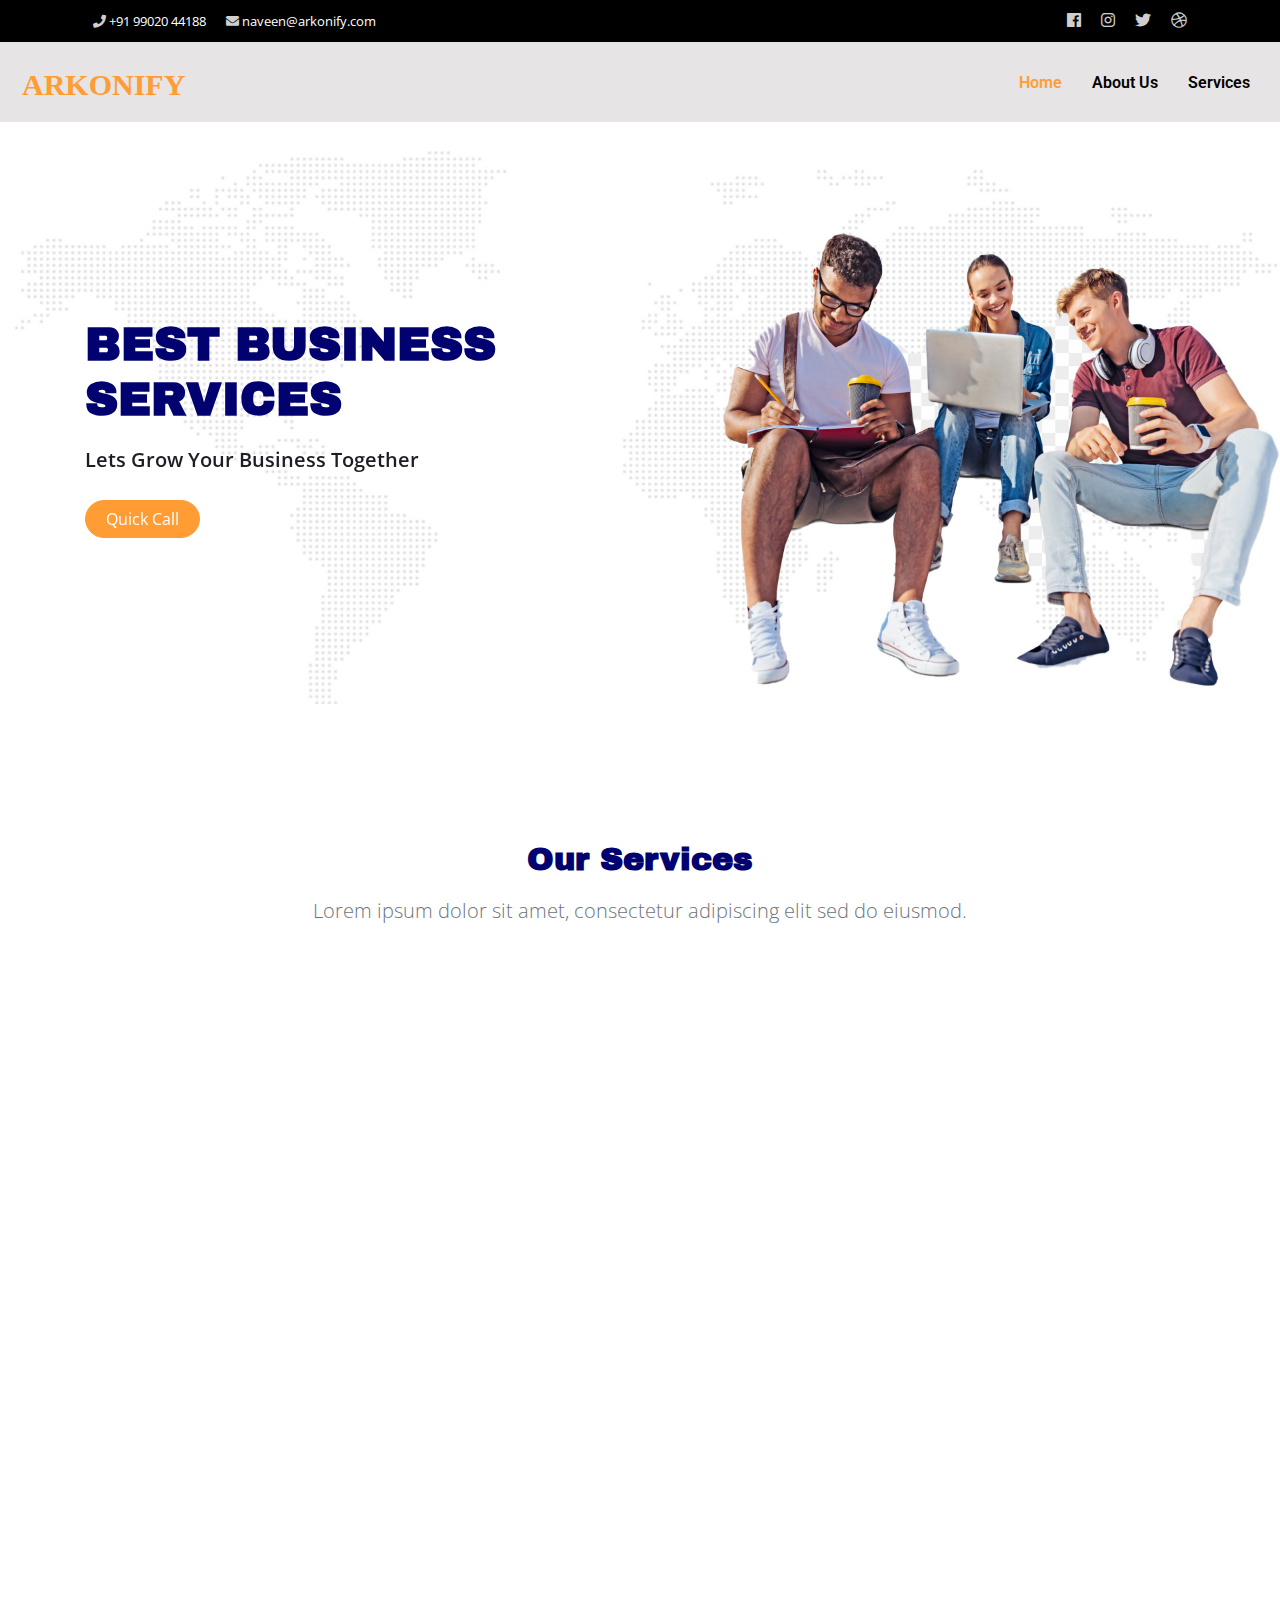
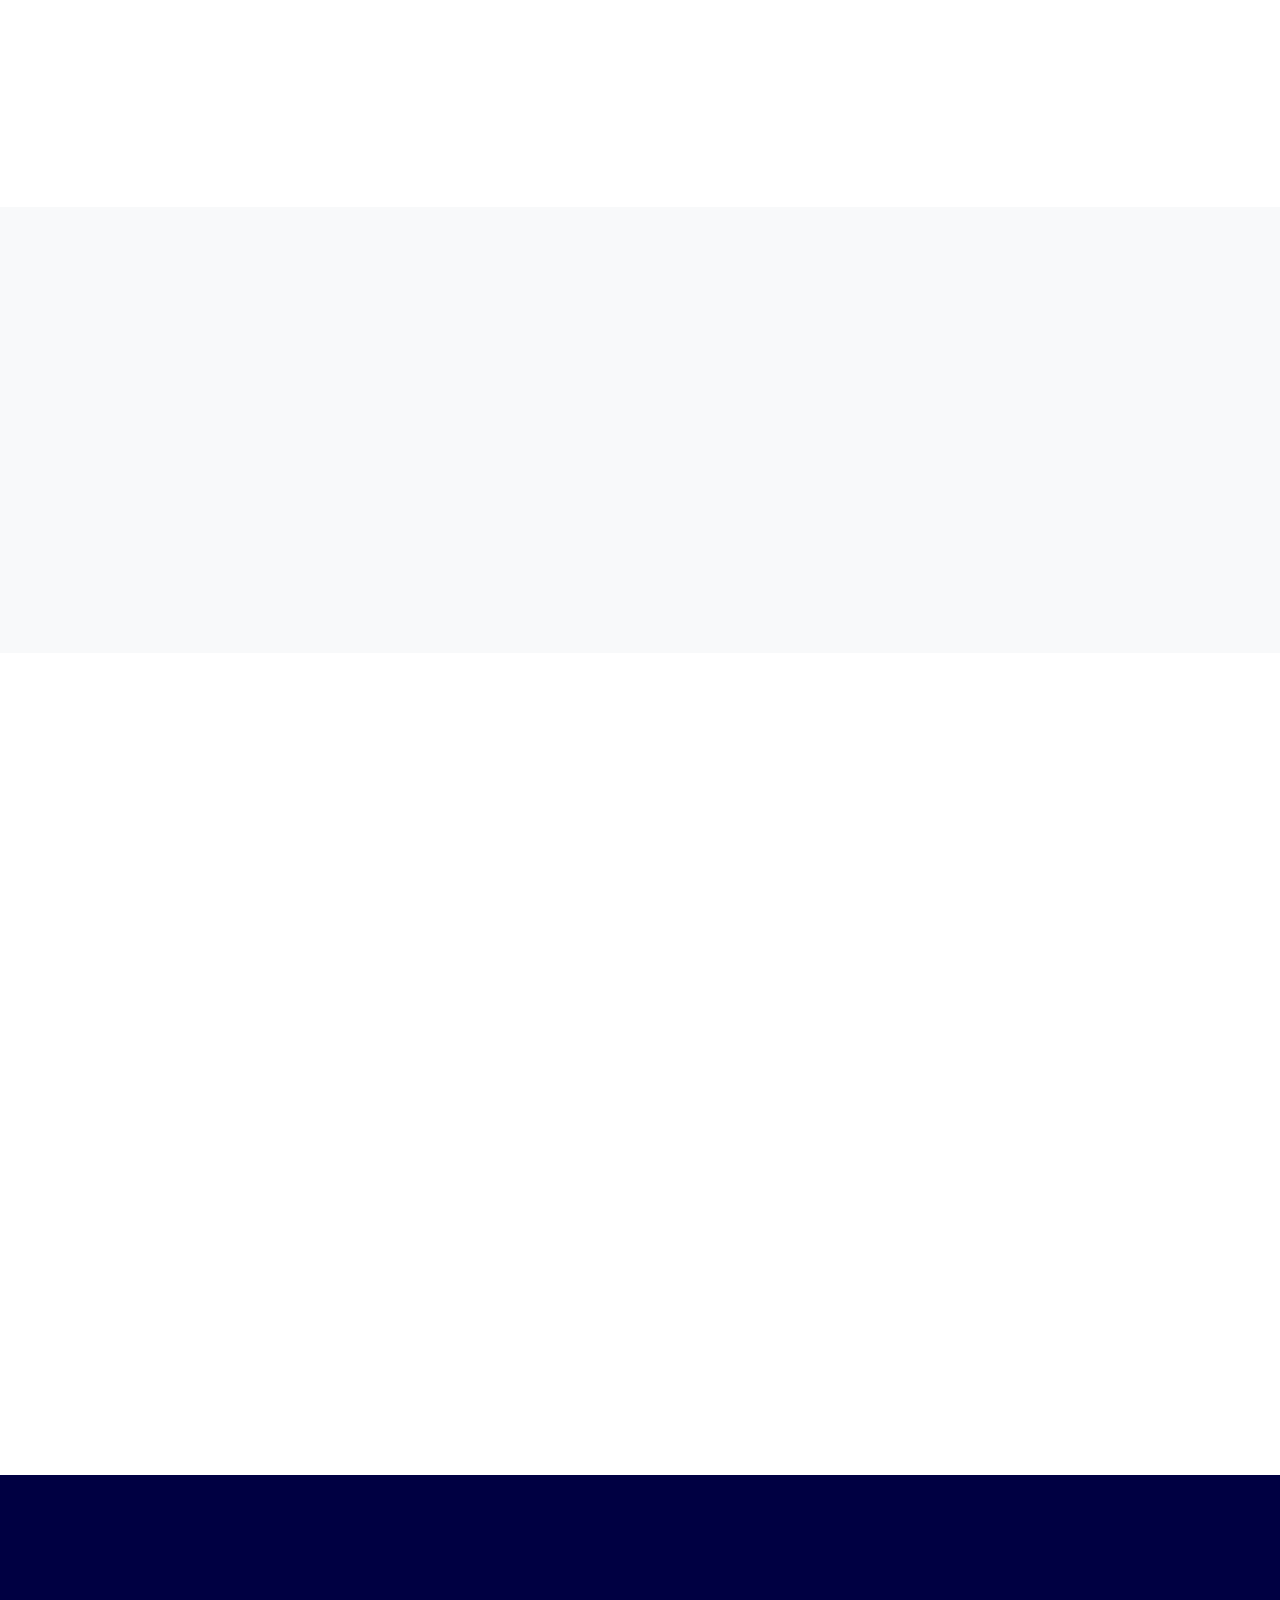
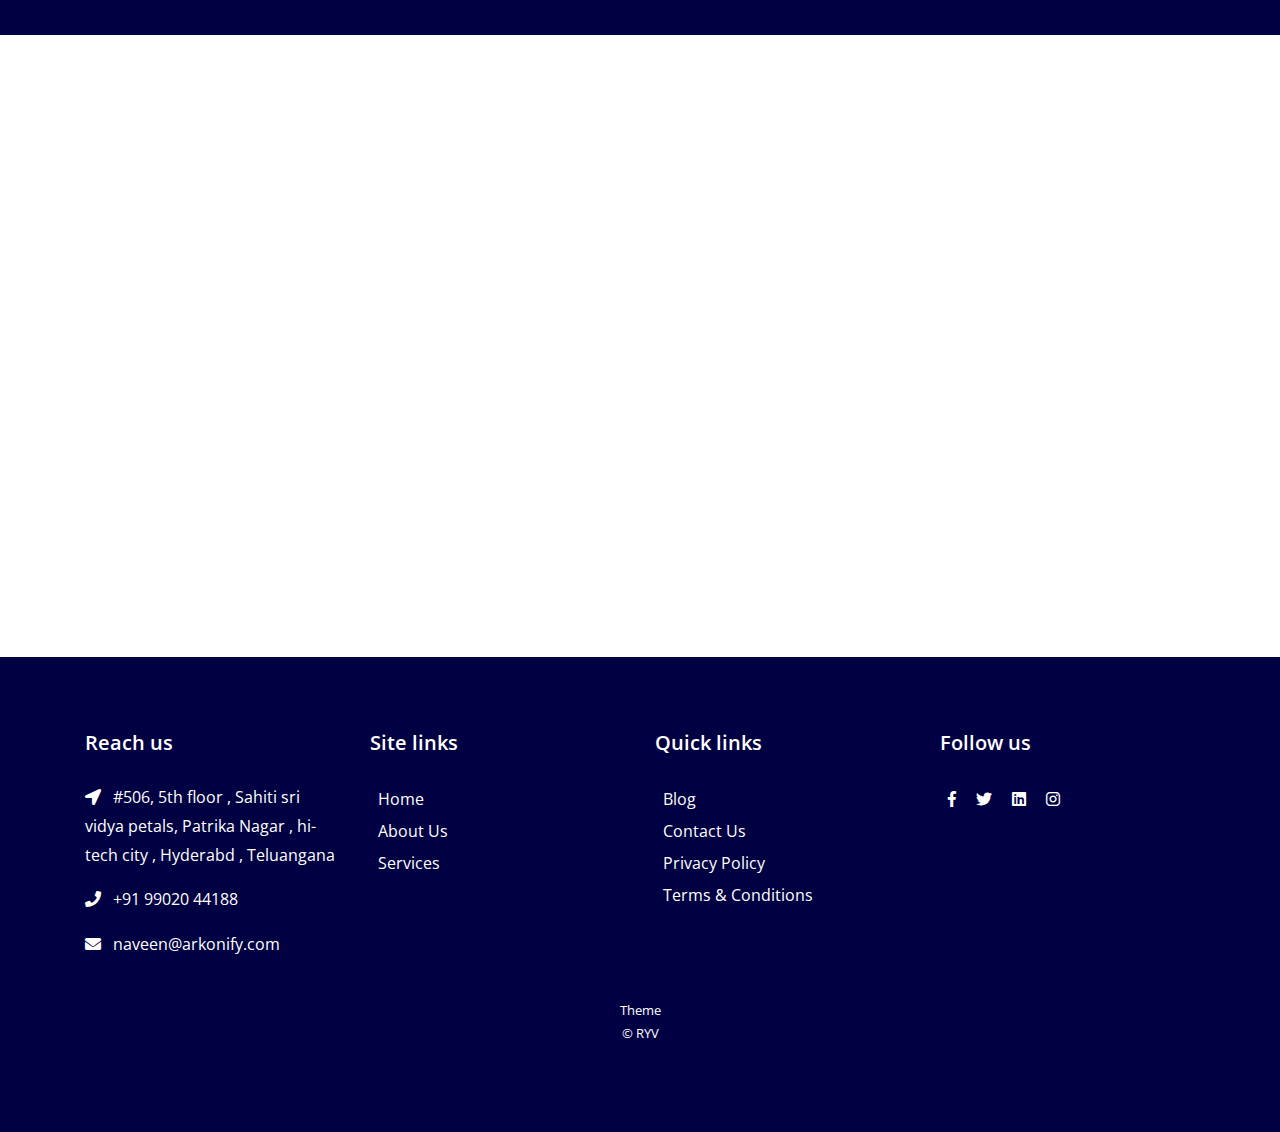
==== index.html @ dc8c07f8 "first-check-DNS" ====
<!DOCTYPE html>
<html lang="en" class="no-js"> 
  <head>
    <title>Arkonify</title>

    <!-- Meta -->
    <meta charset="utf-8"/>
    <meta name="viewport" content="width=device-width, initial-scale=1, shrink-to-fit=no">
    <meta http-equiv="x-ua-compatible" content="ie=edge">

    <!-- Favicon -->
    <link rel="shortcut icon" href="favicon.ico" type="image/x-icon"> 

    <!-- Styles -->
    <link rel="stylesheet" type="text/css" href="assets/vendors/bootstrap/css/bootstrap.min.css"> 
    <link rel="stylesheet" type="text/css" href="assets/vendors/font-awesome/css/fontawesome-all.min.css">
    <link rel="stylesheet" type="text/css" href="assets/vendors/slick-carousel/slick.css"> 
	<link href="assets/vendors/ace-responsive-menu/ace-responsive-menu.css" rel="stylesheet" type="text/css" />
	<link href="assets/vendors/aos/aos.css" rel="stylesheet">
	<link rel="stylesheet" type="text/css" href="assets/css/theme.css">
    <link rel="stylesheet" type="text/css" href="assets/css/styles.css">
	
  </head>  
  <body>
  <div class="hidden-xs hidden-sm nav-top bg-primary py-2">
        <div class="container">
          <div class="row">
            <div class="col-sm-6">
              <div class="nav-top-contact">
                <!-- Social links -->
                <ul class="list-inline text-center text-md-left mb-0">
                  <li class="list-inline-item mx-2" ><i class="fa fa-phone"></i> +91 99020 44188</li>
                  <li class="list-inline-item mx-2" ><i class="fa fa-envelope" aria-hidden="true"></i> naveen@arkonify.com</li>
                </ul>
              </div>
            </div>
            <div class="col-sm-6 text-right">
                 <ul class="list-inline text-center text-md-right mb-0">
				  <li class="list-inline-item mx-2" data-toggle="tooltip" data-placement="top" title="Facebook">
					<a target="_blank" href="https://www.facebook.com/webthemez">
					  <i class="fab fa-facebook"></i>
					</a>
				  </li>
				  <li class="list-inline-item mx-2" data-toggle="tooltip" data-placement="top" title="Instagram">
					<a target="_blank" href="https://www.instagram.com">
					  <i class="fab fa-instagram"></i>
					</a>
				  </li>
				  <li class="list-inline-item mx-2" data-toggle="tooltip" data-placement="top" title="Twitter">
					<a target="_blank" href="https://twitter.com">
					  <i class="fab fa-twitter"></i>
					</a>
				  </li>
				  <li class="list-inline-item mx-2" data-toggle="tooltip" data-placement="top" title="Dribbble">
					<a target="_blank" href="https://dribbble.com">
					  <i class="fab fa-dribbble"></i>
					</a>
				  </li>
				</ul>
            </div>
          </div>
        </div>
      </div>
    <!-- Header -->
    <header class="main-header"> 
	<div class="container-fluid">
			<div class="logo">
					<a href="index.html">
						 <h2><span>ARKONIFY</span></h2>
					  </a>
				</div> 
			 <!-- Navbar --> 
				<nav class="mainNav ">
				<!-- Menu Toggle btn-->
				<div class="menu-toggle">
					<h3>Menu</h3>
					<button type="button" id="menu-btn">
						<span class="icon-bar"></span>
						<span class="icon-bar"></span>
						<span class="icon-bar"></span>
					</button>
				</div>
				<!-- Responsive Menu Structure-->
				<!--Note: declare the Menu style in the data-menu-style="horizontal" (options: horizontal, vertical, accordion) -->
				<ul id="respMenu" class="ace-responsive-menu" data-menu-style="horizontal" style="text-align: right">
					 <li>
						<a href="index.html" class="active"> 
							<span class="title ">Home</span>
						</a>
					</li>
					 <li>
						<a href="about.html"> 
							<span class="title">About Us</span>
						</a>
					</li>
					 <li>
						<a href="services.html"> 
							<span class="title">Services</span>
						</a>
					</li>
					
						
				</ul>
				</nav>   
				</div>
    </header>
      <!-- End Navbar --> 
		<section class="wt-section hero-large position-relative overflow-hidden mt-md-2"> 
				<div class="hero-img bg-overlay" data-overlay="0" style="background-image: url(assets/img/intro/Untitled-1.jpg);" data-aos="fade-right" data-aos-easing="linear" data-aos-delay="50"></div>
				<div class="container">
				<div class="row align-items-center my-5">
					<div class="col-md-6 py-5" data-aos="fade-left" data-aos-easing="linear" data-aos-delay="100">
						<!-- heading -->
						<h1 class="text-uppercase mb-3 display-4 font-weight-bolder">
							Best Business Services
						</h1>
						<p class="mb-4 h5">Lets Grow Your Business Together</p> 
						<div class=" mb-0">
							<a href="#" class="btn btn-pill btn-primary mr-3 mb-md-0 mb-3">
								Quick Call
							</a>
						</div>
					</div> 
				</div>
			</div>
		</section>  
    <!-- End Header -->


    <main role="main"> 
	 <section class="wt-section">
        <div class="container">
		<div class="row justify-content-md-center text-center pb-lg-4 mb-lg-5 mb-4">
          <div class="col-md-8 text-center w-md-50 mx-auto mb-0 ">
            <h2 class="mb-md-2">Our Services</h2>
            <p class="lead text-muted">Lorem ipsum dolor sit amet, consectetur adipiscing elit sed do eiusmod.

</p>
          </div>
		</div> 
          <div class="row">  
			<div class="col-md-4">
                <div class="bg-white p-4 mb-4 text-center border rounded-md py-5" data-aos="fade-up" data-aos-easing="linear" data-aos-delay="50">
						<div class="mb-4"><img src="assets/img/services/1.svg" width="80px" alt=""/></div> 
                        <h5 class="mb-2">Consulting</h5>
                        <p class="text-muted">High quality, cost-effective solutions in technology and business consulting</p>
                        <a href="#" class="btn btn-pill btn-primary mt-4">Read More</a> 
                </div>
            </div>
					<div class="col-md-4">
                <div class="bg-white p-4 mb-4 text-center border rounded-md py-5" data-aos="fade-up" data-aos-easing="linear" data-aos-delay="150">
                      <div class="mb-4"><img src="assets/img/services/2.svg" width="80px" alt=""/></div> 
                        <h5 class="mb-2">Recruitment</h5>
                        <p class="text-muted">From small businesses to fortune 500 companies, we help to recruit professionals for direct hire, temporary, and interim positions at all levels in the manufacturing operations and supply chain.</p>
                        <a href="#" class="btn btn-pill btn-primary mt-4">Read More</a> 
                </div>
            </div>
			
			<div class="col-md-4">
                <div class="bg-white p-4 mb-4 text-center border rounded-md py-5" data-aos="fade-up" data-aos-easing="linear" data-aos-delay="200">
						<div class="mb-4"><img src="assets/img/services/3.svg" width="80px" alt=""/></div> 
                        <h5 class="mb-2">Technology</h5>
                        <p class="text-muted">To stay competitive, businesses are taking advantage of smart tools and advanced technologies to gather and evaluate data at an unprecedented rate.   From artificial intelligence (AI) initiatives grounded in machine learning to networks built around all possible “smart” devices (essentially the Internet of Things or IoT).   These solutions allow companies to run more efficiently and rapidly improve its products and services.  </p>
                        <a href="#" class="btn btn-pill btn-primary mt-4">Read More</a> 
                </div>
            </div>
          </div>  
        </div>
      </section>
	  
	<section class="wt-section bg-light">
    <div class="container">
        <div class="row justify-content-md-center text-center">
            <div class="col-md-8" data-aos="fade-up" data-aos-easing="linear" data-aos-delay="50">
                <h1 class="mb-md-4">IT Solutions for Industries</h1>
                <p class="lead text-muted">With over 4000+ Team Members globally working globally, Arkonify supports clients across a wide range of industries and business functional areas.</p>

                <div class="mt-md-5">
                    <a href="#" class="btn btn-primary btn-pill">Read More</a>
                </div>
            </div>
        </div>
    </div>
</section>
<section class="wt-section">
    <div class="container"> 
        <div class="row justify-content-md-center align-items-center text-center mb-lg-5 mb-4 pb-lg-5" data-aos="fade-left" data-aos-easing="linear" data-aos-delay="50">
            <div class="col-md-6 px-md-5"> 
				<i class="fab fa-connectdevelop display-4 text-primary mb-4"></i> 
                <h2 class="mb-md-4 mt-3">We are Top Consulting Firm in the World</h2>
                <p class="text-muted">Arkonify Services has established resources and delivery systems to meet the unique challenges of the clients we support.  We offer consultant resources for business and technology project support throughout India.  Our objective is to meet and exceed our client’s project timelines and resource requirements while maintaining the highest quality standards.In addition with recruitment</p>
                <div class="mb-md-5 mb-4">
                    <a href="#" class="btn btn-primary btn-pill">Read More</a>
                </div>
            </div>
            <div class="col-md-6">
                <img class="rounded mw-100" src="assets/img/intro/team.jpg" alt="">
            </div>
        </div> 
        
    </div>
</section>
<div class="card bg-primary border-0 rounded-0 p-5">
    <div class="container">
      <div class="row justify-content-between align-items-center text-center text-md-left" data-aos="fade-in" data-aos-easing="linear" data-aos-delay="50">
                    <div class="col-md-8">
                        <h5 class="mb-1">The best business consultancy and recruitment services in India</h5>
                        <p class="mb-0">Contact us for recruitment and consultancy</p>
                    </div>
                    <div class="col-md-4 text-lg-right mt-md-0 mt-3">
                        <a href="#" class="btn btn btn-outline-light btn-pill">Request Quote</a>
                    </div>
                </div> 
    </div>
</div> 
  <div class="wt-section pb-lg-16">
    <div class="container">
        <div class="row justify-content-between align-items-center" data-aos="fade-right" data-aos-easing="linear" data-aos-delay="50">
            <div class="col-md-5"> 
                <h2 class="mb-4">One Ambition. Finding The Right Fit.</h2>
                <p class="text-muted">When it comes to IT staffing and recruitment, we truly understand what makes a CV tick. But we are not the only who will tell you we know our work. Here’s a few of our clients who are happy with our services.</p>
            </div>
            <div class="col-md-6">
                <img src="assets/img/intro/img-woman-1.jpg" class="w-100" alt="">
            </div>
        </div>
    </div>
</div> 
 
    <!-- <section class="wt-section bg-light">
        <div class="container">
          <header class="text-center w-md-50 mx-auto mb-5">
            <h2 class="h1 mb-0">Our Clients</h2>
          </header>

          <div class="js-clients wt-clients mb-4" data-aos="fade-up" data-aos-easing="linear" data-aos-delay="50">
            <div>
              <img class="wt-clients__image" src="assets/img/clients/img1.png" alt="Image Description">
            </div> 
			<div>
              <img class="wt-clients__image" src="assets/img/clients/img4.png" alt="Image Description">
            </div>
            <div>
              <img class="wt-clients__image" src="assets/img/clients/img2.png" alt="Image Description">
            </div>
            <div>
              <img class="wt-clients__image" src="assets/img/clients/img3.png" alt="Image Description">
            </div>
            <div>
              <img class="wt-clients__image" src="assets/img/clients/img7.png" alt="Image Description">
            </div>           
            <div>
              <img class="wt-clients__image" src="assets/img/clients/img5.png" alt="Image Description">
            </div>
            <div>
              <img class="wt-clients__image" src="assets/img/clients/img6.png" alt="Image Description">
            </div>
            <div>
              <img class="wt-clients__image" src="assets/img/clients/img8.png" alt="Image Description">
            </div>
          </div>
        </div>
      </section> -->
    </main>

    <!-- Footer --> 
<footer class="wt-section bg-dark main-footer">
<div class="container">
<div class="row">
<div class=" col-sm-4 col-md col-sm-9 col-12 col mb-6">
<h5 class="mb-4">Reach us</h5>
 
<p><i class="fa fa-location-arrow mr-2"></i> #506, 5th floor , Sahiti sri vidya petals, Patrika Nagar , hi-tech city , Hyderabd , Teluangana </p>
<p><i class="fa fa-phone mr-2"></i>  +91 99020 44188  </p>
<p><i class="fa fa fa-envelope mr-2"></i> naveen@arkonify.com  </p>


</div>


<div class="col-sm-4 col-md  col-6 col mb-4 ">
<h5 class="mb-4">Site links</h5>

<ul class="list-inline">
<li class="list-block-item mx-2"><a href="#">Home</a></li>
<li class="list-block-item mx-2"><a href="#">About Us</a></li>
<li class="list-block-item mx-2"><a href="#">Services</a></li>

</ul>

</div>


<div class="col-sm-4 col-md  col-6 col mb-4">
<h5 class="mb-4">Quick links</h5>

<ul class="list-inline">
<li class="list-block-item mx-2"><a href="#">Blog</a></li>
<li class="list-block-item mx-2"><a href="#">Contact Us</a></li>
<li class="list-block-item mx-2"><a href="#">Privacy Policy</a></li>
<li class="list-block-item mx-2"><a href="#">Terms & Conditions</a></li>
</ul>

</div>


<div class="col-sm-4 col-md  col-12 col mb-4">
<h5 class="mb-4">Follow us</h5>
<ul class="social_footer_ul list-inline text-left mb-0">
<li class="list-inline-item mx-2"><a href="#"><i class="fab fa-facebook-f"></i></a></li>
<li class="list-inline-item mx-2"><a href="#"><i class="fab fa-twitter"></i></a></li>
<li class="list-inline-item mx-2"><a href="#"><i class="fab fa-linkedin"></i></a></li>
<li class="list-inline-item mx-2"><a href="#"><i class="fab fa-instagram"></i></a></li>
</ul>
</div>
</div>
<div class="row">
<div class="col-md-12 pt-4"> 

<p class="text-center copyrights"><a class="text-white" href="https://yadhuvarshini.wordpress.com"> Theme</a>  <br>© RYV</p>
</div>
</div> 
</div> 
</footer>
    <!-- End Footer --> 
	
    <!-- JS Script Files -->
    <!-- Global Vendor -->
    <script src="assets/vendors/jquery.min.js"></script>
    <script src="assets/vendors/jquery.migrate.min.js"></script>
    <script src="assets/vendors/popper.min.js"></script>
    <script src="assets/vendors/bootstrap/js/bootstrap.min.js"></script>
	<script src="assets/vendors/aos/aos.js"></script>

    <!-- Components Vendor  --> 
    <script src="assets/vendors/slick-carousel/slick.min.js"></script>
	   <script src="assets/vendors/ace-responsive-menu/ace-responsive-menu.js"></script>

    <!--Plugin Initialize-->
    <script src="assets/js/global.js"></script> 
    <script src="assets/vendors/carousel.js"></script>
	
    <!-- END JAVASCRIPTS -->
  </body> 
</html>
---- assets/vendors/ace-responsive-menu/ace-responsive-menu.css ----
/* 
Ace Responsive Menu Plugin
Version: 1.0
Author: Samson Onna
E-mail: samson3d@gmail.com
----------------------------------------*/
/* Import Fonts
----------------------------------------*/
@import url(http://fonts.googleapis.com/css?family=Roboto);

/* Ace Responsive Menu
----------------------------------------*/
a {
    text-shadow: none;
    color: #0d638f;
}
ul {
    margin: 0px;
    padding: 0px;
}
.ace-responsive-menu {
    list-style: none;
    margin: 0;
    padding: 0;
    background: #333;
    float:left;
    width:100%;
    font-family: 'Roboto', sans-serif;
    /* border-bottom: 3px solid #FD5025; */
}
.ace-responsive-menu li{
    list-style: none;
}
.ace-responsive-menu li ul {
    display:none;
}
.ace-responsive-menu > li {
    display: block;
    margin: 0;
    padding: 0;
    border: 0px;
    float: left;
}
.ace-responsive-menu li a {
        color:#c0c0c0;
}
.ace-responsive-menu > li > a {
    display: block;
    position: relative;
    margin: 0;
    border: 0px;
    padding: 18px 20px 18px 12px;
    text-decoration: none;
    font-size: 15px;
    font-weight: 300;
    color: #c0c0c0;
}
.ace-responsive-menu li a i {
    padding-right: 5px;
    color: #FF5737;
}
.ace-responsive-menu > li > a i {
    font-size: 16px;
    text-shadow: none;
    color: #FF5737;
}
.ace-responsive-menu li ul.sub-menu li a i {
    padding-right: 10px;
}
.ace-responsive-menu li.menu-active > a {
    background: #272727;
    color:#fff;
}
.ace-responsive-menu li .menu-active {
    position: relative;
}
.ace-responsive-menu > li > a > .arrow:before {  
    margin-left: 15px;
    display: inline;
    font-size: 16px;
    font-family: FontAwesome;
    height: auto;
    content: " \276F";
    font-weight: 300;
    text-shadow: none;
    width: 10px;
    display: inline-block;
	transform: rotate(90deg);
}
.ace-responsive-menu li ul.sub-menu li > a > .arrow:before {
    content: "\f105" !important;
}
.ace-responsive-menu > li > ul.sub-menu {
    display: none;
    list-style: none;
    clear: both;
    margin: 0;
    position: absolute;
    z-index: 999;
}
.ace-responsive-menu li ul.sub-menu {
    background: #333;
}
.ace-responsive-menu li ul.sub-menu > li {
    width: 185px;
}
.ace-responsive-menu li ul.sub-menu li a {
    display: block;
    margin: 0px 0px;
    padding: 12px 20px 12px 15px;
    text-decoration: none;
    font-size: 13px;
    font-weight: normal;
    background: none;
}
.ace-responsive-menu > li > ul.sub-menu > li {
    position: relative;
}
.ace-responsive-menu > li > ul.sub-menu > li ul.sub-menu {
    position: absolute;
    left: 185px;
    top: 0px;
    display: none;
    list-style: none;
}
.ace-responsive-menu > li > ul.sub-menu > li ul.sub-menu > li ul.sub-menu {
    position: absolute;
    left: 185px;
    top: 0px;
    display: none;
    list-style: none;
}
.ace-responsive-menu > li > ul.sub-menu li > a > .arrow:before {
    float: right;
    margin-top: 1px;
    margin-right: 0px;
    display: inline;
    font-size: 16px;
    font-family: FontAwesome;
    height: auto;
    content: "\f104";
    font-weight: 300;
    text-shadow: none;
}

/* Menu Toggle Btn
----------------------------------------*/
.menu-toggle {
    display: none;
    float: left;
    width: 100%;
    background: #333;
}
.menu-toggle h3 {
    float: left;
    color: #FFF;
    padding: 0px 10px;
    font-weight: 600;
    font-size: 16px;
}
.menu-toggle .icon-bar {
    display: block !important;
    width: 18px;
    height: 2px;
    background-color: #F5F5F5 !important;
    -webkit-border-radius: 1px;
    -moz-border-radius: 1px;
    border-radius: 1px;
    -webkit-box-shadow: 0 1px 0 rgba(0, 0, 0, 0.25);
    -moz-box-shadow: 0 1px 0 rgba(0, 0, 0, 0.25);
    box-shadow: 0 1px 0 rgba(0, 0, 0, 0.25);
    margin: 3px;
}
.menu-toggle .icon-bar:hover {
    background-color: #F5F5F5 !important;
}
.menu-toggle #menu-btn {
    float: right;
    background: #202020;
    border: 1px solid #0C0C0C;
    padding: 8px;
    border-radius: 5px;
    cursor: pointer;
    margin: 10px;
}
.hide-menu {
    display: none;
}


/* Accordion Menu Styles
----------------------------------------*/

ul[data-menu-style="accordion"] {
    width: 250px;
}
ul[data-menu-style="accordion"] > li {    
    display: block;
    margin: 0;
    padding: 0;
    border: 0px;
    float: none !important;
}
ul[data-menu-style="accordion"] > li:first-child {
    border-top: 2px solid #FD5025;
}
ul[data-menu-style="accordion"] li ul.sub-menu > li {
    width: 100%;
}
ul[data-menu-style="accordion"] > li > a > .arrow:before {
    float: right;
    content: "\f105";
}
ul[data-menu-style="accordion"] li.menu-active > a > .arrow:before {
    content: "\f107" !important;
}
ul[data-menu-style="accordion"] > li > ul.sub-menu {
    position: static;
}
ul[data-menu-style="accordion"] > li > a i {
    padding-right: 10px;
    color: #FF5737;
}
ul[data-menu-style="accordion"] > li > ul.sub-menu > li ul.sub-menu {
    position: static;
}
ul[data-menu-style="accordion"] > li > ul.sub-menu > li ul.sub-menu > li ul.sub-menu {
    position: static;
}
ul[data-menu-style="accordion"] > li {
    border-bottom: 1px solid #242424;
}
ul[data-menu-style="accordion"] li a:hover {
    background: #272727 !important;
}
ul[data-menu-style="accordion"] ul.sub-menu li.menu-active > a > .arrow:before {
    content: "\f107" !important;
}

/* Vertical Menu Styles
----------------------------------------*/

ul[data-menu-style="vertical"] {
    width: 200px;
}
ul[data-menu-style="vertical"] > li {
    float: none;
}
ul[data-menu-style="vertical"] > li:first-child {
    border-top: 2px solid #FD5025;
}
ul[data-menu-style="vertical"] li ul.sub-menu > li {
    width: 100%;
}
ul[data-menu-style="vertical"] > li > a > .arrow:before {
    float: right;
    content: "\f105";
}
ul[data-menu-style="vertical"] > li.menu-active {
position:relative;
}
ul[data-menu-style="vertical"] > li > ul.sub-menu {
    position: absolute;
    left:200px;
    top:0px;
    width:200px;
}
ul[data-menu-style="vertical"] > li > a i {
    padding-right: 10px;
    color: #FF5737;
}
ul[data-menu-style="vertical"]> li > ul.sub-menu > li ul.sub-menu {
    position: absolute;
    width:200px;
    left: 200px;
}
ul[data-menu-style="vertical"] > li > ul.sub-menu > li ul.sub-menu > li ul.sub-menu {
    position: absolute;
    width:200px;
    left: 200px;
}
ul[data-menu-style="vertical"] > li {
    border-bottom: 1px solid #242424;
}
ul[data-menu-style="vertical"] li a:hover {
    background: #272727 !important;
}

/* Responsive Menu Styles
----------------------------------------*/
/*Note: change the max-width asper your requirment and change the same in aceResponsiveMenu({resizeWidth: "768" }) function*/

@media screen and (max-width: 768px) {
    .demo {
		width:96%;
		padding:2%;
    }
    ul[data-menu-style="vertical"] , ul[data-menu-style="accordion"],
    ul[data-menu-style="vertical"] li ul.sub-menu {
        width: 100% !important;
    } 
    .ace-responsive-menu {
        float: left;
        width:100%;
    }
    .ace-responsive-menu > li {
        border-bottom: 1px solid #242424;
       float: none;
    }   
    .ace-responsive-menu li a:hover {
        background: #272727 !important;
    }
    .ace-responsive-menu > li:first-child {
        border-top: 2px solid #FD5025;
    }    
    .ace-responsive-menu > li > a i {
        padding-right: 10px;
        color: #FF5737;
    }
    .ace-responsive-menu > li > a > .arrow:before {
        float: right;
         content: " \276F";
		font-weight: 300;
		text-shadow: none;
		width: 10px;
		display: inline-block;
		transform: rotate(90deg);
    }
    li.menu-active > a > .arrow:before {
    content: " \276F";
    font-weight: 300;
    text-shadow: none;
    width: 10px;
    display: inline-block;
	transform: rotate(90deg);
    }
    .ace-responsive-menu li ul.sub-menu > li {
        width: 100%;
    }
    .ace-responsive-menu li ul.sub-menu li ul.sub-menu li a
        {
        padding-left: 30px;
    }  
    .ace-responsive-menu li ul.sub-menu li ul.sub-menu li ul.sub-menu li a 
       {
        padding-left: 50px;
    }  
    .ace-responsive-menu > li > ul.sub-menu {
        position: static;
    }
    .ace-responsive-menu > li > ul.sub-menu > li ul.sub-menu {
        position: static;
    }
    .ace-responsive-menu > li > ul.sub-menu > li ul.sub-menu > li ul.sub-menu {
        position: static;
    }
    .ace-responsive-menu li ul.sub-menu li.menu-active > a > .arrow:before {
          content: " \276F";
    font-weight: 300;
    text-shadow: none;
    width: 10px;
    display: inline-block;
	transform: rotate(90deg);
    }
}
---- assets/css/theme.css ----
@import url('https://fonts.googleapis.com/css?family=Open+Sans&display=swap');
@import url('https://fonts.googleapis.com/css?family=Arvo&display=swap'); 

h1, h2{ 
	font-family: 'Arvo', serif; 
	font-weight:bolder;
}

html {
  font-size: 1rem;
}

body {
  font-weight: 400;
  font-size: 1rem;
  font-family: "Open Sans", sans-serif;
  line-height: 1.6;
  color: #1b1e24;
  -webkit-font-smoothing: antialiased;
  -moz-osx-font-smoothing: grayscale;
  -moz-font-feature-settings: "liga", "kern";
  text-rendering: optimizelegibility;
}

a {
  color: #007bff;
}

a:hover {
  color: #007bff;
}

a:focus {
  outline: none;
}

p {
  line-height: 1.8;
}

figure {
  margin-bottom: 0;
}

hr {
  border-color: #e6e7e9;
}

[role=button] {
  cursor: pointer;
}

/*------------------------------------
  Headings
------------------------------------*/
.h1, .h2, .h3, .h4, .h5, .h6, .h7,
h1, h2, h3, h4, h5, h6 {
  line-height: 1.6;
  font-weight:600;
}

/*------------------------------------
  Highlight Color
------------------------------------*/
::-moz-selection {
  color: #fff;
  background-color: #007bff;
}

::selection {
  color: #fff;
  background-color: #007bff;
}

.bg-primary ::-moz-selection {
  color: #007bff;
  background-color: #fff;
}

.bg-primary ::selection {
  color: #007bff;
  background-color: #fff;
}
 
header.main-header {
    background: rgb(230, 228, 228);
    float: left;
    width: 100%;
    position:relative;
}

.logo{
	float:left;
	font-size: 30px;
    color: #222;
}
.mainNav{
	float:right;
	display:inline-block;
}
.mainNav ul{
	background:transparent;
	margin-bottom: -1px;
}
.mainNav ul li a{
	color: #000;
	display: block;
	font-size: 16px;
	padding: 31px 15px;
	text-transform: capitalize;
	font-weight: 600;
	line-height: normal;
}
.mainNav li a:hover, .mainNav li.menu-active > a {
    background: transparent;
    color: #ff9d34;
}
.mainNav li ul.sub-menu {
    background: #014073;
}
.mainNav li ul.sub-menu li a {
    display: block;
    margin: 0px 0px;
    padding: 14px 16px;
    text-decoration: none;
    font-size: 16px;
    font-weight: normal;
    background: none;
}
.menu-toggle{ 
	background: none;
	float:right;
	    margin: 15px 0;
			padding:0;
}
.menu-toggle h3{
	display:none !important;
	background: none;
}
.menu-toggle #menu-btn{

}
.mainNav ul li a ul li a {
    color: #333;
    display: block;
    font-size: 15px;
    padding: 13px 15px;
    text-transform: capitalize;
    font-weight: 600;
}
.main-footer{
	padding:70px 0 !important;
	background-color: #000042 !important;
	color: #fff;
}
.menu-toggle #menu-btn {
    float: right;
    background: transparent;
    border: 0;
    padding: 8px;
    border-radius: 5px;
    cursor: pointer;
    margin: 10px;
}
@media screen and (max-width: 768px){
.ace-responsive-menu > li:first-child {
    border-top: 0;
}
.mainNav ul li a{
    font-size: 14px;
    padding: 12px 24px;
}
.ace-responsive-menu {
    float: left;
    width: 100%;
    position: absolute;
    top: 83px;
    left: 0;
    right: 0;
    background: #014073 !important;
    z-index: 999;
}
.ace-responsive-menu > li {
    border-bottom: 0;
    float: none;
}
}
/*----------------------------------
  Alerts
------------------------------------*/
.alert_icon {
  font-size: 1.25rem;
}
.alert_close {
  padding: 0;
  line-height: 1.3;
  opacity: .7;
  background: none;
  border: none;
  cursor: pointer;
  font-size: 1.625rem;
  transition: all .3s;
}
.alert_close-light {
  color: #fff;
}
.alert_close-dark {
  color: #1b1e24;
}
.alert_close:hover {
  opacity: 1;
}
.alert_close:focus {
  outline: 0 none;
  box-shadow: none;
}

/*----------------------------------
  Background Arrow
------------------------------------*/
.wt-bg-arrow-wrapper {
  position: relative;
}

.wt-bg-arrow-bottom::before {
  position: absolute;
  content: "";
  left: 50%;
  margin-left: -20px;
  bottom: -25px;
  border-style: solid;
  border-width: 25px 20px 0 20px;
  border-color: #fff transparent transparent transparent;
  z-index: 3;
}
img.wt-block-image {
    -o-object-fit: cover;  
    object-fit: cover;
} 
.wt-block-image:not([class*=absolute]) {
    position: absolute;
}
.wt-block-image {
    z-index: 0;
    top: 0;
    left: 0;
    width: 100%;
    height: 100%;
	 position: absolute;
	     background-size: cover;
}
.bg-overlay, .hero-img {
    position: absolute;
    top: 0;
    right: 0;
    bottom: 0;
    left: 0;
}
.hero-img {
    background-repeat: no-repeat;
    background-position: 50%;
    background-size: cover;
}

.inner-page{
    background: #006bdf;
}
footer{
	color:#bdbdbd;
}
footer a{
	color:#8e8e8e;
}
.btn-outline-dark {
    color: #6f7173;
    border-color: #b8b8b8;
}
/*----------------------------------
  Avatars
------------------------------------*/
.wt-avatar {
  border: solid 3px #fff;
}

/*----------------------------------
  Border Radius
------------------------------------*/
.rounded-md {
  border-radius: .625rem;
}

/*----------------------------------
  Buttons
------------------------------------*/
.btn {
  cursor: pointer;
  transition: .2s ease;
}

.btn.focus,
.btn:focus .btn.active:focus, .btn:active:focus {
  outline: 0 none;
  box-shadow: none;
  border-color: transparent;
}

.btn-circle {
  border-radius: 100%;
  padding: 0;
  width: 2.625rem;
  height: 2.625rem;
  line-height: 2.625rem;
}

.btn-circle.btn-sm {
  width: 1.9375rem;
  height: 1.9375rem;
  line-height: 1.9375rem;
}

.btn-circle.btn-lg {
  width: 3.25rem;
  height: 3.25rem;
  line-height: 3.25rem;
}

.btn-pill {
  border-radius: 6.25rem;
  padding-left: 1.25rem;
  padding-right: 1.25rem;
}

.btn-pill.btn-sm {
  padding-left: 0.9375rem;
  padding-right: 0.9375rem;
}

.btn-pill.btn-lg {
  padding-left: 1.5625rem;
  padding-right: 1.5625rem;
}

.btn-link {
  color: #007bff;
}

.btn-link:hover {
  color: #007bff;
}

/*----------------------------------
  Carousell
------------------------------------*/
.carousel-control-size {
  font-size: 2rem;
}

/*----------------------------------
  Forms
------------------------------------*/
/* Form Lable States */
.is-valid .form-label-text {
  color: #0dd157;
}

.is-invalid .form-label-text {
  color: #fb4143;
}

.is-disabled .form-label-text {
  color: #8f95a0;
}

/* Form Pilled Shape */
.form--pill {
  border-radius: 6.25rem;
  padding-left: 1rem;
  padding-right: 1rem;
}

/* Forms Icon */
.form-icon-wrapper {
  position: relative;
  display: block;
}

.form-icon-input-left {
  padding-left: 2.1875rem;
}

.form-icon-input-right {
  padding-right: 2.1875rem;
}

.form-icon {
  position: absolute;
  height: 100%;
  width: 2.5rem;
}

.form-icon--left {
  left: 0;
}

.form-icon--right {
  right: 0;
}

.form-icon__item {
  position: absolute;
  top: 50%;
  left: 50%;
  color: #8f95a0;
  transform: translate(-50%, -50%);
}

/* Form Toggles */
.form-toggle {
  position: relative;
  cursor: pointer;
}

.form-toggle__item {
  display: block;
  padding-left: 1px;
  padding-right: 1px;
  cursor: pointer;
  width: 43px;
  height: 22px;
  font-style: normal;
  font-weight: 700;
  font-size: 9px;
  color: #d5d7dc;
  border: solid 1px #d5d7dc;
  border-radius: 6.25rem;
}

.form-toggle__item i::before, .form-toggle__item i::after {
  content: "";
  display: block;
  position: absolute;
}

.form-toggle__item i::before {
  content: attr(data-uncheck-icon);
  top: 0;
  left: 0;
  width: 100%;
  line-height: 18px;
  text-align: right;
  padding: 2px 7px;
}

.form-toggle__item i::after {
  left: 4px;
  width: 16px;
  height: 16px;
  background-color: #d5d7dc;
  border-radius: 50%;
  transform: translateY(-50%);
  transition: left .2s ease;
}

.form-toggle input[type="checkbox"],
.form-toggle input[type="radio"] {
  position: absolute;
  z-index: -1;
  opacity: 0;
}

.form-toggle input[type="checkbox"]:checked + .form-toggle__item,
.form-toggle input[type="checkbox"]:checked + * .form-toggle__item,
.form-toggle input[type="radio"]:checked + .form-toggle__item,
.form-toggle input[type="radio"]:checked + * .form-toggle__item {
  color: #fff;
  background-color: #007bff;
  border-color: #007bff;
  transition: all .3s ease;
}

.form-toggle input[type="checkbox"]:checked + .form-toggle__item i:before,
.form-toggle input[type="checkbox"]:checked + * .form-toggle__item i:before,
.form-toggle input[type="radio"]:checked + .form-toggle__item i:before,
.form-toggle input[type="radio"]:checked + * .form-toggle__item i:before {
  content: attr(data-check-icon);
  text-align: left;
}

.form-toggle input[type="checkbox"]:checked + .form-toggle__item i::after,
.form-toggle input[type="checkbox"]:checked + * .form-toggle__item i::after,
.form-toggle input[type="radio"]:checked + .form-toggle__item i::after,
.form-toggle input[type="radio"]:checked + * .form-toggle__item i::after {
  left: calc(100% - 19px);
  background-color: #fff;
}

.is-valid .form-toggle__item {
  color: #0dd157;
  border: solid 1px #0dd157;
}

.is-valid .form-toggle__item i::after {
  background-color: #0dd157;
}

.is-valid .form-toggle input[type="checkbox"]:checked + .form-toggle__item,
.is-valid .form-toggle input[type="checkbox"]:checked + * .form-toggle__item,
.is-valid .form-toggle input[type="radio"]:checked + .form-toggle__item,
.is-valid .form-toggle input[type="radio"]:checked + * .form-toggle__item {
  background-color: #0dd157;
  border-color: #0dd157;
}

.is-invalid .form-toggle__item {
  color: #fb4143;
  border: solid 1px #fb4143;
}

.is-invalid .form-toggle__item i::after {
  background-color: #fb4143;
}

.is-invalid .form-toggle input[type="checkbox"]:checked + .form-toggle__item,
.is-invalid .form-toggle input[type="checkbox"]:checked + * .form-toggle__item,
.is-invalid .form-toggle input[type="radio"]:checked + .form-toggle__item,
.is-invalid .form-toggle input[type="radio"]:checked + * .form-toggle__item {
  background-color: #fb4143;
  border-color: #fb4143;
}

.is-disabled .form-toggle__item {
  color: #e6e7e9;
  border: solid 1px #e6e7e9;
}

.is-disabled .form-toggle__item i::after {
  background-color: #e6e7e9;
}

.is-disabled .form-toggle input[type="checkbox"]:checked + .form-toggle__item,
.is-disabled .form-toggle input[type="checkbox"]:checked + * .form-toggle__item,
.is-disabled .form-toggle input[type="radio"]:checked + .form-toggle__item,
.is-disabled .form-toggle input[type="radio"]:checked + * .form-toggle__item {
  background-color: #e6e7e9;
  border-color: #e6e7e9;
}

/* Bootstrap's Custom Controls */
.custom-control-input.is-valid:checked ~ .custom-control-label::before {
  background-color: #0dd157;
}

.custom-control-input.is-invalid:checked ~ .custom-control-label::before {
  background-color: #fb4143;
}

.custom-control-input:disabled:checked ~ .custom-control-label::before {
  background-color: #d5d7dc;
}

/*----------------------------------
  Modals
------------------------------------*/
.modal-content {
  box-shadow: 0 0.25rem 0.6rem rgba(27, 30, 36, 0.07);
}

@media (min-width: 576px) {
  .modal-content {
    box-shadow: 0 0.5rem 1.625rem rgba(27, 30, 36, 0.07);
  }
}

/*----------------------------------
  Pager
------------------------------------*/
.pager-btn {
  min-width: 7.2rem;
}

.pager-btn.btn-sm {
  min-width: 6.2rem;
}

.pager-btn.btn-lg {
  min-width: 9.4rem;
}

/*----------------------------------
  Popover
------------------------------------*/
.popover {
  box-shadow: 0 0.25rem 0.6rem rgba(27, 30, 36, 0.07);
}

/*----------------------------------
  Progress Bars
------------------------------------*/
.progress--pill {
  border-radius: 6.25rem;
}

.wt-progress-bar-vertical {
  display: flex;
  flex-flow: column nowrap;
  justify-content: flex-end;
  background-color: #faf7fc;
  height: 200px;
}

.wt-progress-bar-vertical__indicator {
  background-color: #007bff;
}

/*----------------------------------
  Tabs
------------------------------------*/
.nav-tabs--v1 .nav-item {
  margin-right: 3px;
}

.nav-tabs--v1 .nav-item:last-child {
  margin-right: 0;
}

.nav-tabs--v1 .nav-link {
  border-top-width: 3px;
}

.nav-tabs--v1 .nav-link:hover, .nav-tabs--v1 .nav-link:focus {
  border-color: transparent;
}

.nav-tabs--v1 .nav-link.active,
.nav-tabs--v1 .nav-item.show .nav-link {
  border-top-color: #007bff;
}

.nav-tabs--v1 .nav-link.active:hover, .nav-tabs--v1 .nav-link.active:focus,
.nav-tabs--v1 .nav-item.show .nav-link:hover,
.nav-tabs--v1 .nav-item.show .nav-link:focus {
  border-left-color: #e6e7e9;
  border-right-color: #e6e7e9;
  border-top-color: #007bff;
}

.tab-content--v1 {
  padding: 1.25rem 1rem;
  margin-top: -1px;
  border: solid 1px #e6e7e9;
  border-bottom-left-radius: 0.25rem;
  border-bottom-right-radius: 0.25rem;
}

.tab-content--v1 p:last-of-type {
  margin-bottom: 0;
}
p.help-block,
p.help-block ul{
    float: left; 
    margin: 0;
    padding: 0;
}
p.help-block li {
    float: left; 
    margin: 0px 0 10px 0;
	font-style:italic;
	font-size:13px;
    list-style:none;
    color:red;
}
/*----------------------------------
  Blockquote-v1
------------------------------------*/
.blockquote-v1 {
  padding: 1.5rem 1.25rem;
  background-color: #f6f9fc;
  font-size: 1.25rem;
  font-weight: 300;
  border-radius: 0.25rem;
  margin-bottom: 1rem;
}

.blockquote-v1--left {
  border-left: solid 0.25rem #007bff;
}

.blockquote-v1--right {
  border-right: solid 0.25rem #007bff;
}

/*----------------------------------
  Blockquote-v2
------------------------------------*/
.wt-blockquote-v2 {
  position: relative;
  background-color: #fff;
  box-shadow: 5px 6px 9px -6px rgba(0, 0, 0, 0.15);
  padding: 1.875rem 1.875rem 1.875rem 3.75rem;
}

.wt-blockquote-v2::before {
  content: "\201C";
  position: absolute;
  width: 3.75rem;
  margin: -1.5625rem 0 0 -2.5rem;
  color: #007bff;
  font-size: 3.75rem;
}

.wt-blockquote-v2::after {
  content: "";
  position: absolute;
  bottom: -1.875rem;
  left: 3.75rem;
  display: block;
  width: 0;
  height: 0;
  border-style: solid;
  border-width: 30px 30px 0 0;
  border-color: #fff transparent transparent transparent;
  filter: drop-shadow(2px 2px 1px rgba(0, 0, 0, 0.1));
}

.wt-blockquote-v2__image {
  width: 3.75rem;
  height: 3.75rem;
}

/*------------------------------------
  Clients
------------------------------------*/
.wt-clients__item {
  border-width: 1px 0 1px 1px;
  border-color: #e6e7e9;
  border-style: solid;
  padding: 3rem 0;
}

.wt-clients__image {
  width: 7.5rem;
  margin-left: auto;
  margin-right: auto;
  filter: url("data:image/svg+xml;utf8,<svg xmlns='http://www.w3.org/2000/svg'><filter id='grayscale'><feColorMatrix type='matrix' values='0.3333 0.3333 0.3333 0 0 0.3333 0.3333 0.3333 0 0 0.3333 0.3333 0.3333 0 0 0 0 0 1 0'/></filter></svg>#grayscale");
  filter: gray;
  -webkit-filter: grayscale(100%);
  opacity: .3;
  transition: all 0.3s ease;
}

.wt-clients__image:hover {
  filter: url("data:image/svg+xml;utf8,<svg xmlns='http://www.w3.org/2000/svg'><filter id='grayscale'><feColorMatrix type='matrix' values='1 0 0 0 0, 0 1 0 0 0, 0 0 1 0 0, 0 0 0 1 0'/></filter></svg>#grayscale");
  -webkit-filter: grayscale(0%);
  opacity: 1;
}

/*------------------------------------
  Mockup (Browser)
------------------------------------*/
.wt-browser-img {
  position: relative;
  top: -7px;
  border-bottom-left-radius: 0.5rem;
  border-bottom-right-radius: 0.5rem;
}

/*------------------------------------
  Device (iPad)
------------------------------------*/
.wt-device {
  position: relative;
  width: 85%;
  z-index: -1;
  margin-bottom: -10rem;
}

.wt-device__item {
  border-radius: 2rem;
  box-shadow: 10px 15px 55px 15px rgba(140, 152, 164, 0.1);
}

/*------------------------------------
  Icon
------------------------------------*/
.wt-icon {
  position: relative;
  z-index: 1;
  line-height: .7;
  display: inline-block;
  vertical-align: middle;
  text-align: center;
  width: 2.25rem;
  height: 2.25rem;
  font-size: 1.125rem;
  border-radius: .25rem;
  transition: .3s ease-in-out;
}

.wt-icon__inner {
  position: absolute;
  top: 50%;
  left: 50%;
  transform: translate(-50%, -50%);
}

.wt-icon__inner-bottom-minus {
  top: 90%;
}

/*------------------------------------
  Icon Sizes
------------------------------------*/
/* Extra Small */
.wt-icon--size--xs {
  width: 1.5rem;
  height: 1.5rem;
  font-size: 0.8125rem;
}

/* Small */
.wt-icon--size--sm {
  width: 2rem;
  height: 2rem;
  font-size: 1rem;
}

/* Large */
.wt-icon--size--lg {
  width: 3.5rem;
  height: 3.5rem;
  font-size: 1.75rem;
}

/* Extra Large */
.wt-icon--size--xl {
  width: 5rem;
  height: 5rem;
  font-size: 2.375rem;
}

/*------------------------------------
  Icon Default Styles
------------------------------------*/
/* primary */
.wt-icon-primary {
  color: color-yiq(#007bff);
  background-color: #007bff;
  border-color: #007bff;
}

.wt-icon-primary[href]:hover {
  color: color-yiq(#441f5d);
  background-color: #441f5d;
  border-color: #3d1b54;
}

.wt-icon-primary.disabled, .wt-icon-primary:disabled {
  background-color: #007bff;
  border-color: #007bff;
}

/* secondary */
.wt-icon-secondary {
  color: color-yiq(#00c9a7);
  background-color: #00c9a7;
  border-color: #00c9a7;
}

.wt-icon-secondary[href]:hover {
  color: color-yiq(#00a387);
  background-color: #00a387;
  border-color: #00967d;
}

.wt-icon-secondary.disabled, .wt-icon-secondary:disabled {
  background-color: #00c9a7;
  border-color: #00c9a7;
}

/* success */
.wt-icon-success {
  color: color-yiq(#0dd157);
  background-color: #0dd157;
  border-color: #0dd157;
}

.wt-icon-success[href]:hover {
  color: color-yiq(#0bad48);
  background-color: #0bad48;
  border-color: #0aa143;
}

.wt-icon-success.disabled, .wt-icon-success:disabled {
  background-color: #0dd157;
  border-color: #0dd157;
}

/* info */
.wt-icon-info {
  color: color-yiq(#2972fa);
  background-color: #2972fa;
  border-color: #2972fa;
}

.wt-icon-info[href]:hover {
  color: color-yiq(#065af7);
  background-color: #065af7;
  border-color: #0555eb;
}

.wt-icon-info.disabled, .wt-icon-info:disabled {
  background-color: #2972fa;
  border-color: #2972fa;
}

/* warning */
.wt-icon-warning {
  color: color-yiq(#fab633);
  background-color: #fab633;
  border-color: #fab633;
}

.wt-icon-warning[href]:hover {
  color: color-yiq(#f9a90e);
  background-color: #f9a90e;
  border-color: #f4a306;
}

.wt-icon-warning.disabled, .wt-icon-warning:disabled {
  background-color: #fab633;
  border-color: #fab633;
}

/* danger */
.wt-icon-danger {
  color: color-yiq(#fb4143);
  background-color: #fb4143;
  border-color: #fb4143;
}

.wt-icon-danger[href]:hover {
  color: color-yiq(#fa1c1e);
  background-color: #fa1c1e;
  border-color: #fa0f12;
}

.wt-icon-danger.disabled, .wt-icon-danger:disabled {
  background-color: #fb4143;
  border-color: #fb4143;
}

/* light */
.wt-icon-light {
  color: color-yiq(#f6f9fc);
  background-color: #f6f9fc;
  border-color: #f6f9fc;
}

.wt-icon-light[href]:hover {
  color: color-yiq(#d9e6f2);
  background-color: #d9e6f2;
  border-color: #d0e0ef;
}

.wt-icon-light.disabled, .wt-icon-light:disabled {
  background-color: #f6f9fc;
  border-color: #f6f9fc;
}

/* dark */
.wt-icon-dark {
  color: color-yiq(#1b1e24);
  background-color: #1b1e24;
  border-color: #1b1e24;
}

.wt-icon-dark[href]:hover {
  color: color-yiq(#0b0c0e);
  background-color: #0b0c0e;
  border-color: #050607;
}

.wt-icon-dark.disabled, .wt-icon-dark:disabled {
  background-color: #1b1e24;
  border-color: #1b1e24;
}

/* white */
.wt-icon-white {
  color: color-yiq(#fff);
  background-color: #fff;
  border-color: #fff;
}

.wt-icon-white[href]:hover {
  color: color-yiq(#ececec);
  background-color: #ececec;
  border-color: #e6e6e6;
}

.wt-icon-white.disabled, .wt-icon-white:disabled {
  background-color: #fff;
  border-color: #fff;
}

/* facebook */
.wt-icon-facebook {
  color: color-yiq(#3b5998);
  background-color: #3b5998;
  border-color: #3b5998;
}

.wt-icon-facebook[href]:hover {
  color: color-yiq(#30497c);
  background-color: #30497c;
  border-color: #2d4373;
}

.wt-icon-facebook.disabled, .wt-icon-facebook:disabled {
  background-color: #3b5998;
  border-color: #3b5998;
}

/* google */
.wt-icon-google {
  color: color-yiq(#d14130);
  background-color: #d14130;
  border-color: #d14130;
}

.wt-icon-google[href]:hover {
  color: color-yiq(#b33628);
  background-color: #b33628;
  border-color: #a93325;
}

.wt-icon-google.disabled, .wt-icon-google:disabled {
  background-color: #d14130;
  border-color: #d14130;
}

/* twitter */
.wt-icon-twitter {
  color: color-yiq(#1da1f2);
  background-color: #1da1f2;
  border-color: #1da1f2;
}

.wt-icon-twitter[href]:hover {
  color: color-yiq(#0d8ddc);
  background-color: #0d8ddc;
  border-color: #0c85d0;
}

.wt-icon-twitter.disabled, .wt-icon-twitter:disabled {
  background-color: #1da1f2;
  border-color: #1da1f2;
}

/* instagram */
.wt-icon-instagram {
  color: color-yiq(#3f729b);
  background-color: #3f729b;
  border-color: #3f729b;
}

.wt-icon-instagram[href]:hover {
  color: color-yiq(#345e80);
  background-color: #345e80;
  border-color: #305777;
}

.wt-icon-instagram.disabled, .wt-icon-instagram:disabled {
  background-color: #3f729b;
  border-color: #3f729b;
}

/* github */
.wt-icon-github {
  color: color-yiq(#24292e);
  background-color: #24292e;
  border-color: #24292e;
}

.wt-icon-github[href]:hover {
  color: color-yiq(#131619);
  background-color: #131619;
  border-color: #0e1011;
}

.wt-icon-github.disabled, .wt-icon-github:disabled {
  background-color: #24292e;
  border-color: #24292e;
}
ul.price-options li{
	line-height:35px;
}
/*------------------------------------
  Icon Block
------------------------------------*/
.wt-icon-block__col {
  padding-top: 4rem;
  padding-bottom: 4rem;
}

.navbar-bg-onscroll.fixed-top {
  background-color: #343a40;
  transition: all .3s ease-out;
      box-shadow: 1px 1px 1px #00000021;
}
.navbar-bg-onscroll.fixed-top {
  background-color: #fff;
  color: #999;
  transition: all .3s ease-out;
}
.navbar-bg-onscroll.fixed-top--fade {
  transition: all .4s ease-out;
}
.navbar-bg-onscroll .nav-link {
    color: #211f1f !important;
}
.navbar-brand b{
	font-family: 'Arvo', serif; 
	     font-size: 24px;
}
.navbar-bg-onscroll .navbar-brand b{
	 color: #007bff!important;
}
/*------------------------------------
  Portfolio
------------------------------------*/
.portfolio-menu{
	text-align:center;
}
.portfolio-menu ul li{
	display:inline-block;
	margin:0;
	list-style:none;
	padding:10px 15px;
	cursor:pointer;
	-webkit-transition:all 05s ease;
	-moz-transition:all 05s ease;
	-ms-transition:all 05s ease;
	-o-transition:all 05s ease;
	transition:all .5s ease;
}

.portfolio-item{
	/*width:100%;*/
}
.portfolio-item .item{ 
	float:left;
	/* margin-bottom:10px; */
}
.portfolio-item .item .portfolio-item-hover{
		opacity:0;
		transition: all .4s ease-out;
		 position: absolute;
  bottom: 0;
  left: 0;
  right: 0;
    height: 100%;
  overflow: hidden;
  padding-left: 0.9375rem;
  padding-right: 0.9375rem;
  padding-top: 0.3125rem;
  padding-bottom: 0.3125rem;
  color: #fff;
  background-color: rgba(36,36,36,.9);
  transition: all .2s ease;
   opacity: 0;
  transition: 0.6s;
}
.portfolio-item .item:hover .portfolio-item-hover{
	opacity:.7;
	transition: all .4s ease-out;
}
.wt-portfolio-controls__item {
  display: inline-block;
  cursor: pointer;
}

.wt-portfolio-controls__item:not(:last-child)::after {
  content: "|";
  font-size: 0.71429rem;
  margin: 0 4px;
  position: relative;
  top: -2px;
  line-height: inherit;
  display: inline-block;
  vertical-align: middle;
  color: transparent;
}

@media (min-width: 992px) {
  .wt-portfolio-controls__item:not(:last-child)::after {
    color: #d5d7dc;
    margin: 0 7px 0 12px;
  }
}

.wt-portfolio-controls a {
  color: #1b1e24;
}

.wt-portfolio-controls a.active {
  color: #007bff;
}

.wt-portfolio__item {
  overflow: hidden;
  z-index: 2;
}

.wt-portfolio__image {
  display: block;
  width: 100%;
  height: auto;
  transition: all .2s ease;
}

.wt-portfolio__item:hover .wt-portfolio__image { 
  background-size:120%;
}

.wt-portfolio__info {
  position: absolute;
  bottom: 0;
  left: 0;
  right: 0;
    height: 100%;
  overflow: hidden;
  padding-left: 0.9375rem;
  padding-right: 0.9375rem;
  padding-top: 0.3125rem;
  padding-bottom: 0.3125rem;
  color: #fff;
  background-color: rgba(36,36,36,.9);
  transition: all .2s ease;
   opacity: 0;
  transition: 0.6s;
}

.wt-portfolio__info small {
  opacity: .7;
}

.wt-portfolio__item:hover .wt-portfolio__info {
 opacity:.7;
}

.wt-portfolio__zoom {
  position: absolute;
  top: 0;
  bottom: 0;
  left: 0;
  right: 0;
  transition: 0.6s;
  text-indent: -10000px;
}

.custom-table {
    border-spacing: 0 1em;
    border-collapse: separate;
}
.custom-table tbody tr {
    margin-bottom:20px;
}
.custom-table thead tr th{
	  padding: .5rem 1.75rem;
}
.custom-table tbody td {
    padding: 1.75rem;
    border-top: 1px solid #f0f1f4;
    border-bottom: 1px solid #f0f1f4;
    background: #fff;
	    vertical-align: middle;
}
.vl-custom-table td, .vl-custom-table th {
    font-family: 'Nunito',sans-serif;
    vertical-align: middle;
    border-top: none;
}
/*----------------------------------
  Promo Block v1
------------------------------------*/
.wt-promo-block {
  position: relative;
  min-height: 100vh;
  padding-top: 6.25rem;
  padding-bottom: 6.25rem;
  background-repeat: no-repeat;
  background-position: 50% 0;
  background-size: cover;
}

.wt-promo-block--mheight-450 {
  min-height: 450px;
}

.wt-promo-block--mheight-500 {
  min-height: 500px;
}

.wt-promo-block--mheight-600 {
  min-height: 600px;
}

@media (max-width: 1199px) {
  .wt-promo-block {
    background-attachment: fixed;
  }
}

/*------------------------------------
  Pricing
------------------------------------*/
.wt-pricing {
  background-color: #fff;
}

.wt-pricing__header {
  position: relative;
  padding: 2.5rem 1.5rem;
}

.wt-pricing__header-price {
  display: block;
  line-height: .84;
}

.wt-pricing__header-title {
  opacity: .8;
}

.wt-pricing__header-decoration {
  position: absolute;
  left: 0;
  right: 0;
  bottom: 0;
}

.wt-pricing__content {
  padding: 1.5rem;
}

.wt-pricing__content .disabled .wt-icon {
  color: #85778f;
  background-color: rgba(133, 119, 143, 0.1);
}

.wt-pricing .disabled {
  color: #85778f;
}

/*----------------------------------
  Spaces
------------------------------------*/
.wt-section {
  padding-top: 6.25rem;
  padding-bottom: 6.25rem;
  float: left;
  width: 100%;
  background:#fff;
}

.wt-section-top {
  padding-top: 6.25rem;
}

.wt-section-bottom {
  padding-bottom: 6.25rem;
}

/*----------------------------------
  Pull
------------------------------------*/
.wt-pull-half {
  transform: translate3d(0, -50%, 0);
}

/*----------------------------------
  Links
------------------------------------*/
.wt-link {
  color: #1b1e24;
  text-decoration: none;
}

.wt-link:hover {
  color: #007bff;
  text-decoration: none;
}

/*----------------------------------
  Box Shadow
------------------------------------*/
.wt-box-shadow-sm {
  box-shadow: 0 0.2rem 1.25rem 0 rgba(27, 30, 36, 0.07);
}

.wt-box-shadow-lg {
  box-shadow: 0 0.4rem 2.2rem 0 rgba(27, 30, 36, 0.1);
}

/*----------------------------------
  Hero Image
------------------------------------*/
.wt-hero-img {
  background-repeat: no-repeat;
  background-position: 50% 0;
  background-size: cover;
}

/*----------------------------------
  Overlays
------------------------------------*/
.wt-overlay {
  position: relative;
}

.wt-overlay::after {
  content: "";
  position: absolute;
  top: 0;
  right: 0;
  bottom: 0;
  left: 0;
}

.wt-overlay--dark::after {
  background-color: rgba(27, 30, 36, 0.3);
}

.wt-overlay--light::after {
  background-color: rgba(255, 255, 255, 0.3);
}

.wt-overlay__inner {
  position: relative;
  z-index: 1;
}

/*----------------------------------
  Block Alignments
------------------------------------*/
.wt-ver-center {
  position: absolute;
  top: 50%;
  left: 0;
  right: 0;
  transform: translate3d(0, -50%, 0);
}

.wt-ver-bottom {
  position: absolute;
  left: 50%;
  bottom: 0;
  transform: translate3d(-50%, 0, 0);
}

/*----------------------------------
  Typography
------------------------------------*/

/* Font Size */
.wt-font-size-75 {
  font-size: 75%;
}

.wt-font-size-90 {
  font-size: 90%;
}

/* Letter Spacing */
.wt-ls-xs-xs {
  letter-spacing: 1px;
}

.wt-ls-xs-sm {
  letter-spacing: 2px;
}
 
.wt-opacity-1 {
  opacity: .1;
}

.wt-opacity-6 {
  opacity: .6;
}
.navbar-brand b {
    color: #007bff!important;
}
.inner-page .navbar a{
color: #fff !important;
}
.inner-page .navbar-brand b {
    color: #fff!important;
}
 
.toggler-icon{
	height:10px;
	background:007bff;
}
.navbar a{ 
     color: #211f1f !important;
}
.inner-page .navbar-bg-onscroll .nav-link{
	 color: #211f1f !important;
}
.inner-page .navbar-bg-onscroll .navbar-brand b {
    color: #007bff!important;
}
.inner-page{
	overflow:hidden;
	position:relative;
}

.inner-page:before {
    position: absolute;
    content: '';
    height: 100%;
    width: 54%;
    background: #2985e9;
    transform: rotate(16deg) scale(1.2);
    right: -30%;
    top: 70%;
    border-radius: 150px 0 0 0;
}

.bg-shape:before {
    position: absolute;
    content: '';
    height: 100%;
    width: 54%;
    background: #006bdf;
    z-index: -2;
    transform: rotate(16deg) scale(1.2);
    right: 5%;
    top: 74%;
    border-radius: 150px 0 0 0;
}

.bg-shape:after {
    position: absolute;
    content: '';
    height: 100%;
    width: 53%;
    background: linear-gradient(180deg, #29c1fa 0%, #006bdf 100%);
    z-index: -2;
    transform: rotate(16deg) scale(1.2);
    right: -20%;
    top: 71%;
    border-radius: 150px 0 0 0;
    opacity: .5;
}
.inner-page .navbar-nav .dropdown-menu, .navbar-nav .dropdown-menu{
	border-radius:0;
}
.inner-page a.dropdown-item, a.dropdown-item {
    color: #333 !important;
}
.inner-page a.dropdown-item.active, a.dropdown-item.active {
    background: #c0d6ff;
    color: #007bff;
}

/*---------------------
Blog
-----------------------*/
.blog-post {
    overflow: hidden;
    border-bottom: 1px dotted #bfbfbf;
    margin-bottom: 50px;
}

.blog-post img {
    width: 100%;
}

.blog-post a {
    text-decoration: none;
    color: #000;
}

.blog-post .meta a:first-child {
    background: #f1f1f1;
    padding: 5px 25px;
    border-radius: 50px;
    color: #888888;
    margin-right: 8px;
}

.blog-post .meta a:last-child {
    font-style: italic;
    color: #a9a9a9;
    font-size: 14px;
} 
li.nav-item.active > a { 
	border-bottom: 2px solid #00000061 !important;
}
@media (min-width: 992px) {
  .wt-icon-block {
    border-bottom: solid 1px #e6e7e9;
  }
  .wt-icon-block__col--left-brd {
    border-left: solid 1px #e6e7e9;
  }
}

/*----------------------------------
  Header
------------------------------------*/
@media (max-width: 767px) {
  .navbar-expand-sm.fixed-top {
    background-color: rgba(27, 30, 36, 0.3); 
  }
}

@media (max-width: 991px) {
  .navbar-expand-md.fixed-top {
    background-color: rgba(27, 30, 36, 0.3); 
  }
  .onCollapse{
	  background:#fff;
	  padding:0 20px;
  }
  .inner-page .onCollapse a {
		color: #211f1f !important;
	}
}

@media (max-width: 1199px) {
  .navbar-expand-lg.fixed-top {
    /* background-color: rgba(27, 30, 36, 0.3); */
  }
} 

@media only screen and (min-width: 992px) and (max-width: 1200px){ 
.mainmenu ul {
  margin-left: -50px;
}
}
@media (max-width:767px){
      .responsive-menu{
			display: block
		}
		.mainmenu{
			display: none
		}
}

@media (min-width: 768px) and (max-width: 991px) {
    .mainmenu ul{
        text-align: center
    }
  

}
---- assets/css/styles.css ----
@import url('https://fonts.googleapis.com/css?family=Open+Sans&display=swap'); 
@import url('https://fonts.googleapis.com/css?family=Archivo+Black&display=swap'); 

h1, h2{
	font-family: 'Archivo Black', sans-serif;
	font-weight:bolder;
	color: #010170 ;
}

html {
  font-size: 1rem;
}

body {
  font-weight: 400;
  font-size: 1rem;
  font-family: "Open Sans", sans-serif;
  line-height: 1.6;
  color: #1b1e24;
  -webkit-font-smoothing: antialiased;
  -moz-osx-font-smoothing: grayscale;
  -moz-font-feature-settings: "liga", "kern";
  text-rendering: optimizelegibility;
}

a {
  color: #ff9d34;
}

a:hover {
  color: #ff9d34;
}

a:focus {
  outline: none;
}

p {
  line-height: 1.8;
}

figure {
  margin-bottom: 0;
}

hr {
  border-color: #e6e7e9;
}

[role=button] {
  cursor: pointer;
}

/*------------------------------------
  Headings
------------------------------------*/
.h1, .h2, .h3, .h4, .h5, .h6, .h7,
h1, h2, h3, h4, h5, h6 {
  line-height: 1.6;
  font-weight:600;
} 
/*------------------------------------
  Highlight Color
------------------------------------*/
::-moz-selection {
  color: #000;
  background-color: #ff9d34;
}

::selection {
  color: #fff;
  background-color: #ff9d34;
}

.bg-primary ::-moz-selection {
  color: #ff9d34;
  background-color: #fff;
}

.bg-primary ::selection {
  color: #ff9d34;
  background-color: #fff;
}
.nav-top a, .nav-top li{
	color:#fff;
}
.hero-img {
    background-repeat: no-repeat;
    background-position: 50%;
    background-size: cover;
}

.inner-page{
    background: #006bdf;
}
footer{
	color:#bdbdbd;
}
footer a{
	color: #fff;
}
.btn-outline-dark {
    color: #6f7173;
    border-color: #b8b8b8;
}
a.active span{
	color: #ff9d34 !important;
}
.logo{
  color: #222;
      margin: 19px 0 0;
}
.logo a{
text-decoration:none;
}
.logo h2 span{
  padding: 5px 7px;
  color: #ff9d34;
  font-family:'jost';
}   
.menu-area{
    position:relative;
    background: #fff;
}
.logo h2 {
    font-size: 30px;
    color: #fff;
} 
.bg-primary {
  color: #fff;
  border-color: #014073 !important;
  background-color: #000042  !important;
}
.nav-top {
    background-color: #000 !important;
}
.inner-page-header p {
    color: #333;
}
.btn-primary {
  color: #fff;
  border-color: #ff9d34 !important;
  background-color: #ff9d34 !important;
}
.btn-outline-primary{
    color: #ff9d34;
    background-color: transparent !important;
    border-color: #ff9d34 !important;
}	
.btn-outline-primary:hover{
    color: #fff;
    background-color:#ff9d34 !important; 
}
.bg-overlay, .hero-img {
    position: absolute;
    top: 0;
    right: 0;
    bottom: 0;
    left: 0;
}
.nav-top i {
    color: #ffffffd1;
}
section.wt-section.hero-large {
    background: #fff;
    margin-top: 0px !important;
    /* background: #0f5386; */
    padding: 100px 0;
}
section.wt-section.hero-large p {
    /* color: #fff; */
}
section.wt-section.hero-large h1 {
    /* color: #fff; */
    font-size: 46px;
}
.page-item.active .page-link {
    z-index: 1;
    color: #fff !important;
    background-color: #ff9d34;
    border-color: #ff9d34;
}
.text-primary, .page-link{
	color: #ff9d34 !important;
}
.hero-img {
    background-repeat: no-repeat;
    background-position: 100%;
    background-size: contain;
}
.hero-content{
	
}
.inner-page{
    background: #006bdf;
}  

.price-card .card-body ul li{
	line-height:38px;
}
.contact-info i{
	font-size:24px;
}
.team-dp ul{
	display:bock;
	margin:0 auto;
	padding:0;
}
.team-dp{
	text-align:center;
	display:bock;
}

.portfolio-menu ul li {
    margin: 0px 22px 8px;
    border: none;
    border-bottom: 4px solid;
    border-radius: 0;
    padding: 10px 4px;
}
.portfolio-menu ul li.active, .portfolio-menu ul li:hover {
    margin: 0px 22px 8px;
    border: none;
    border-bottom: 4px solid;
    border-color: #ff9d34 !important;
    border-radius: 0;
    padding: 10px 4px;
}
 .main-footer li{
	line-height:32px;
	color: #fff;
}
.inner-page-header {
    background: #dee2e6;
    padding: 0;
}
.sub-text{
	font-size:16px;
}
.nav-top-contact li{
	font-size:13px;
} 
.contactIcons .fa {
    font-size: 34px;
    padding: 32px;
    background: #ebebeb;
    border-radius: 50%;
	margin-bottom:15px;
}
.copyrights{
	font-size:13px !important;
}
@media (max-width: 991px) {
.hero-img { 
    background-position: 74%; 
}
}
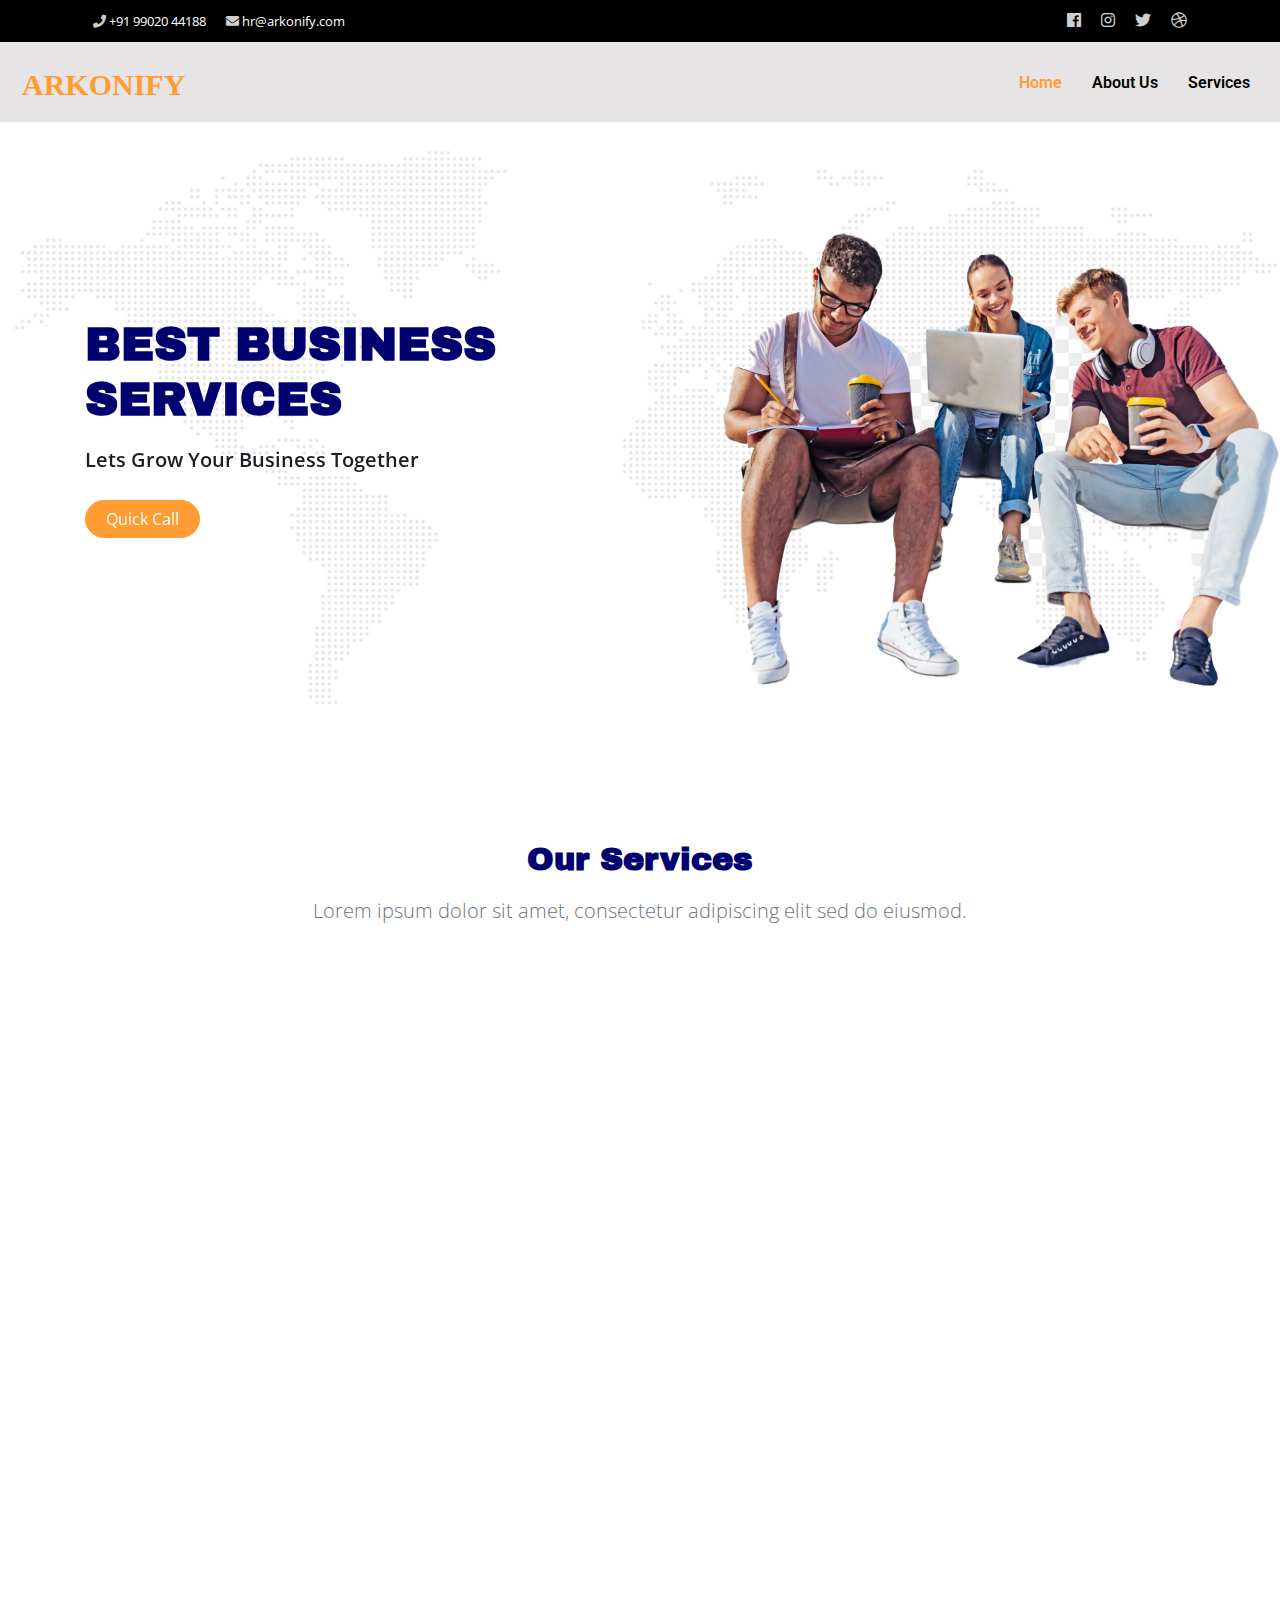
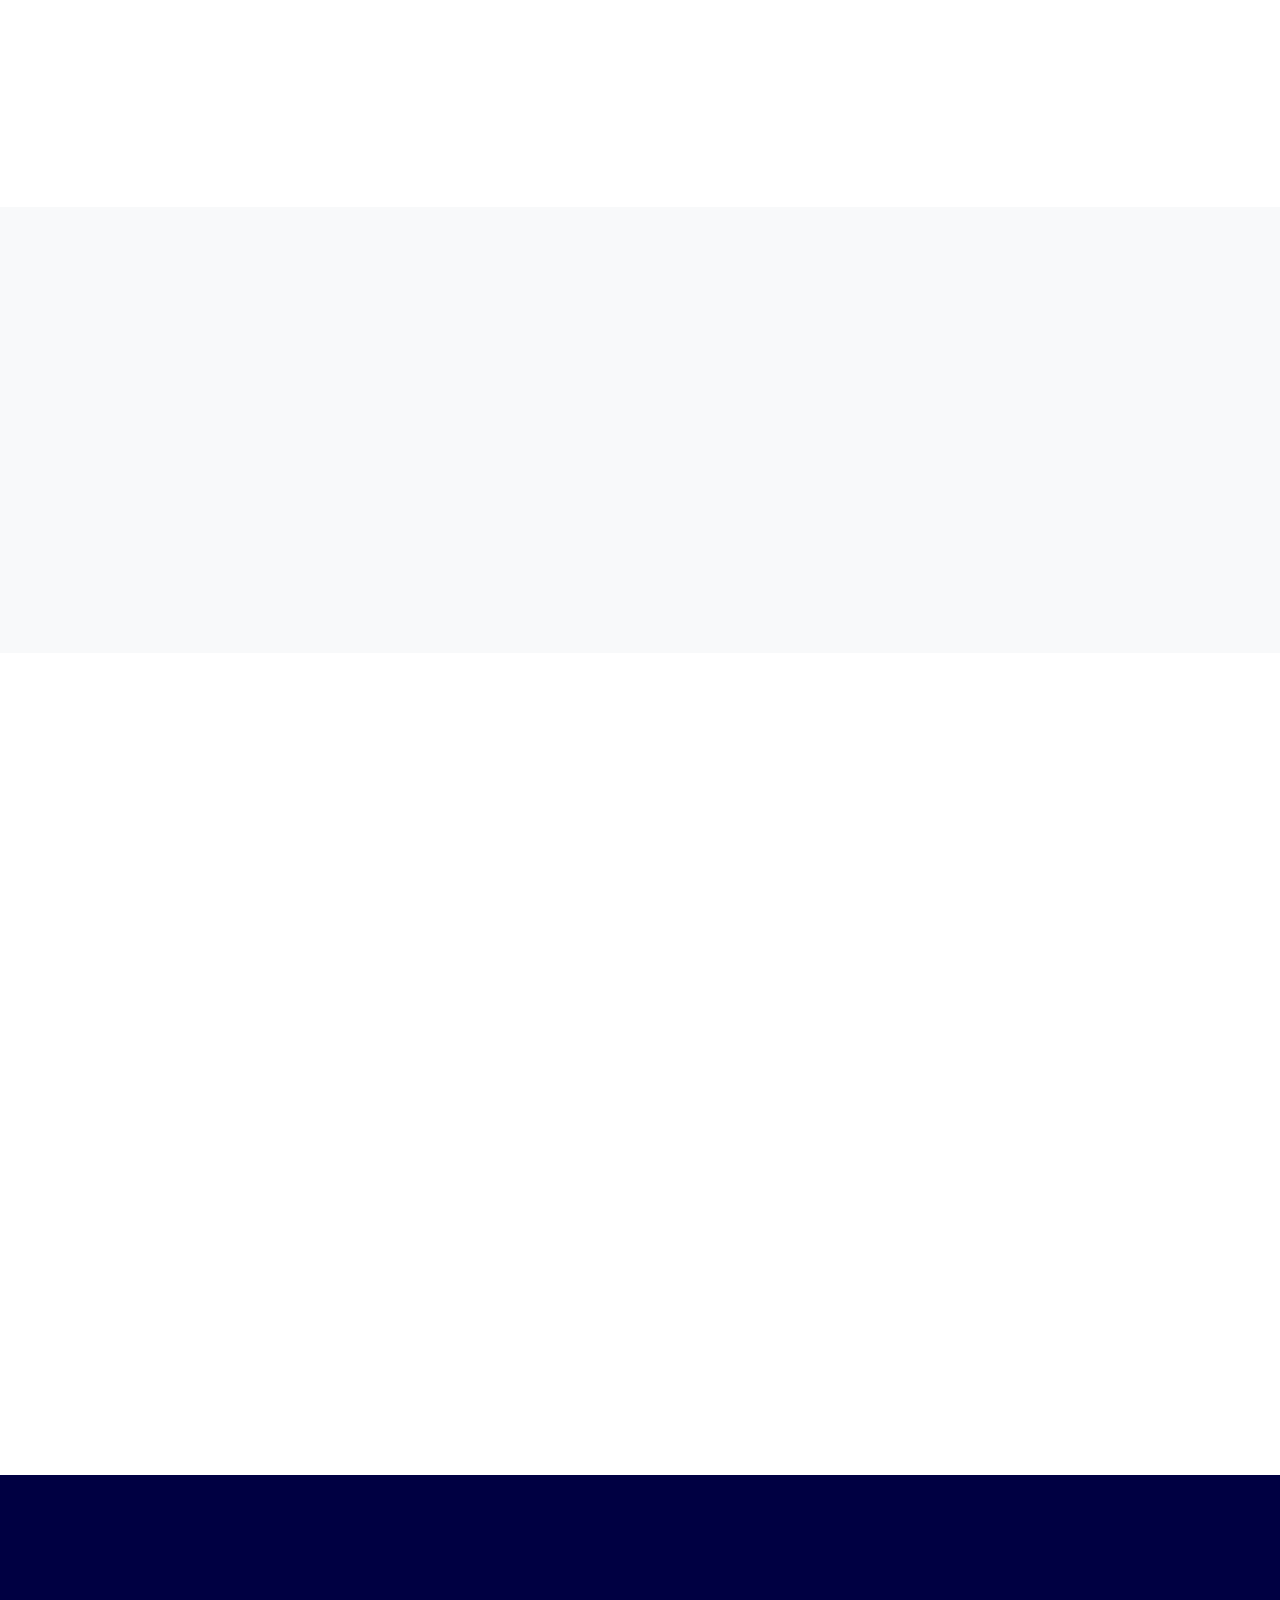
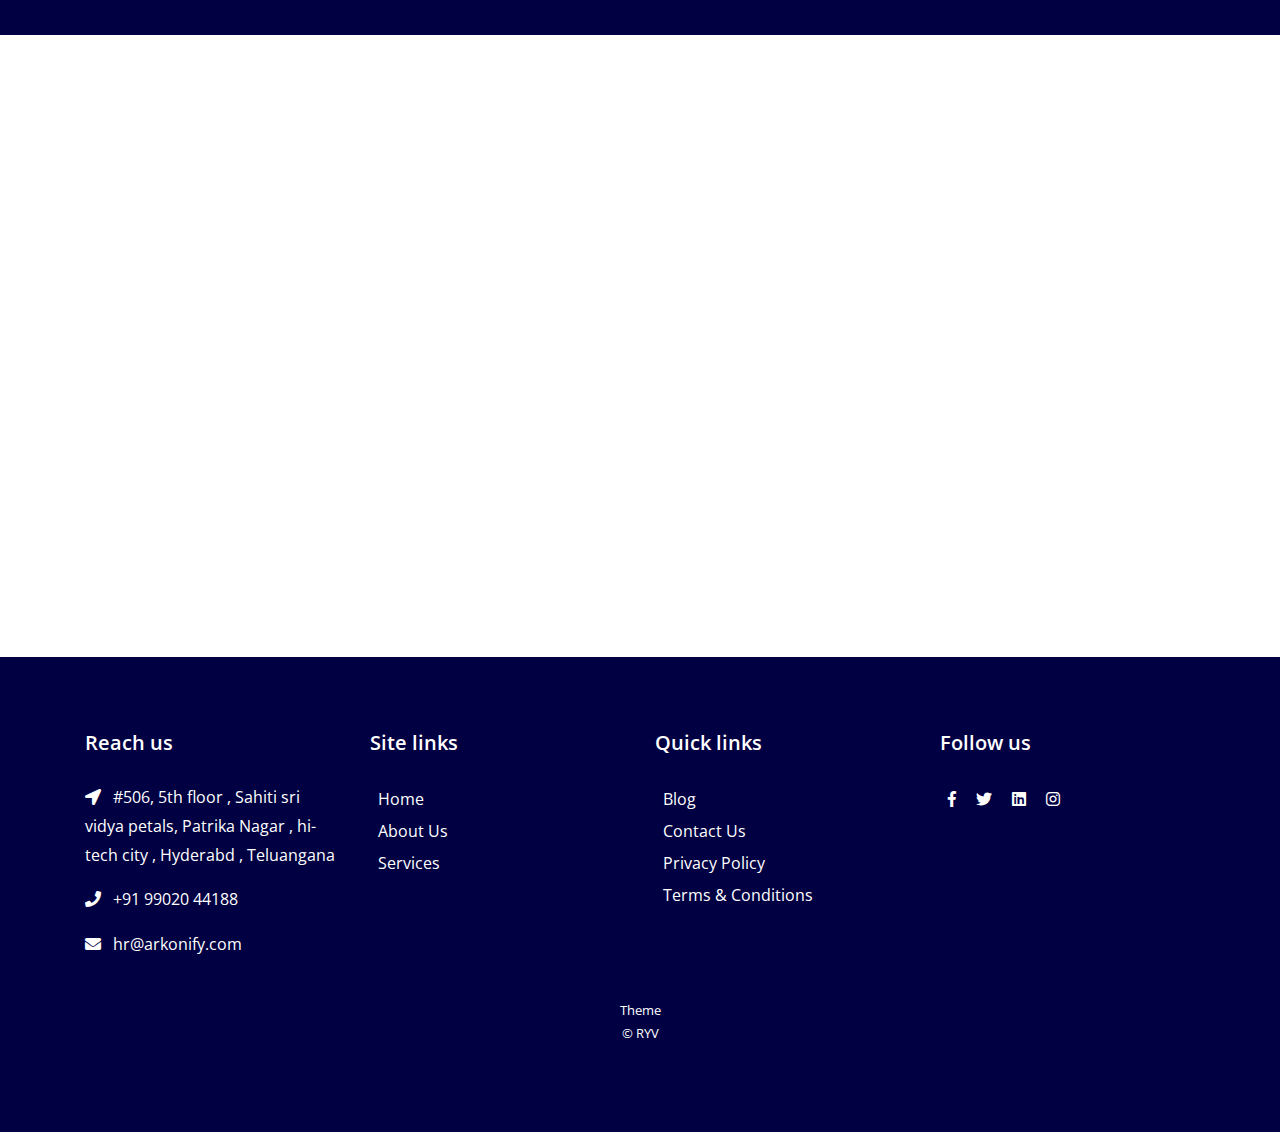
==== commit a77fdbb1: "empty commit" ====
--- a/index.html
+++ b/index.html
@@ -30,7 +30,7 @@
                 <!-- Social links -->
                 <ul class="list-inline text-center text-md-left mb-0">
                   <li class="list-inline-item mx-2" ><i class="fa fa-phone"></i> +91 99020 44188</li>
-                  <li class="list-inline-item mx-2" ><i class="fa fa-envelope" aria-hidden="true"></i> naveen@arkonify.com</li>
+                  <li class="list-inline-item mx-2" ><i class="fa fa-envelope" aria-hidden="true"></i> hr@arkonify.com</li>
                 </ul>
               </div>
             </div>
@@ -272,7 +272,7 @@
  
 <p><i class="fa fa-location-arrow mr-2"></i> #506, 5th floor , Sahiti sri vidya petals, Patrika Nagar , hi-tech city , Hyderabd , Teluangana </p>
 <p><i class="fa fa-phone mr-2"></i>  +91 99020 44188  </p>
-<p><i class="fa fa fa-envelope mr-2"></i> naveen@arkonify.com  </p>
+<p><i class="fa fa fa-envelope mr-2"></i> hr@arkonify.com  </p>
 
 
 </div>
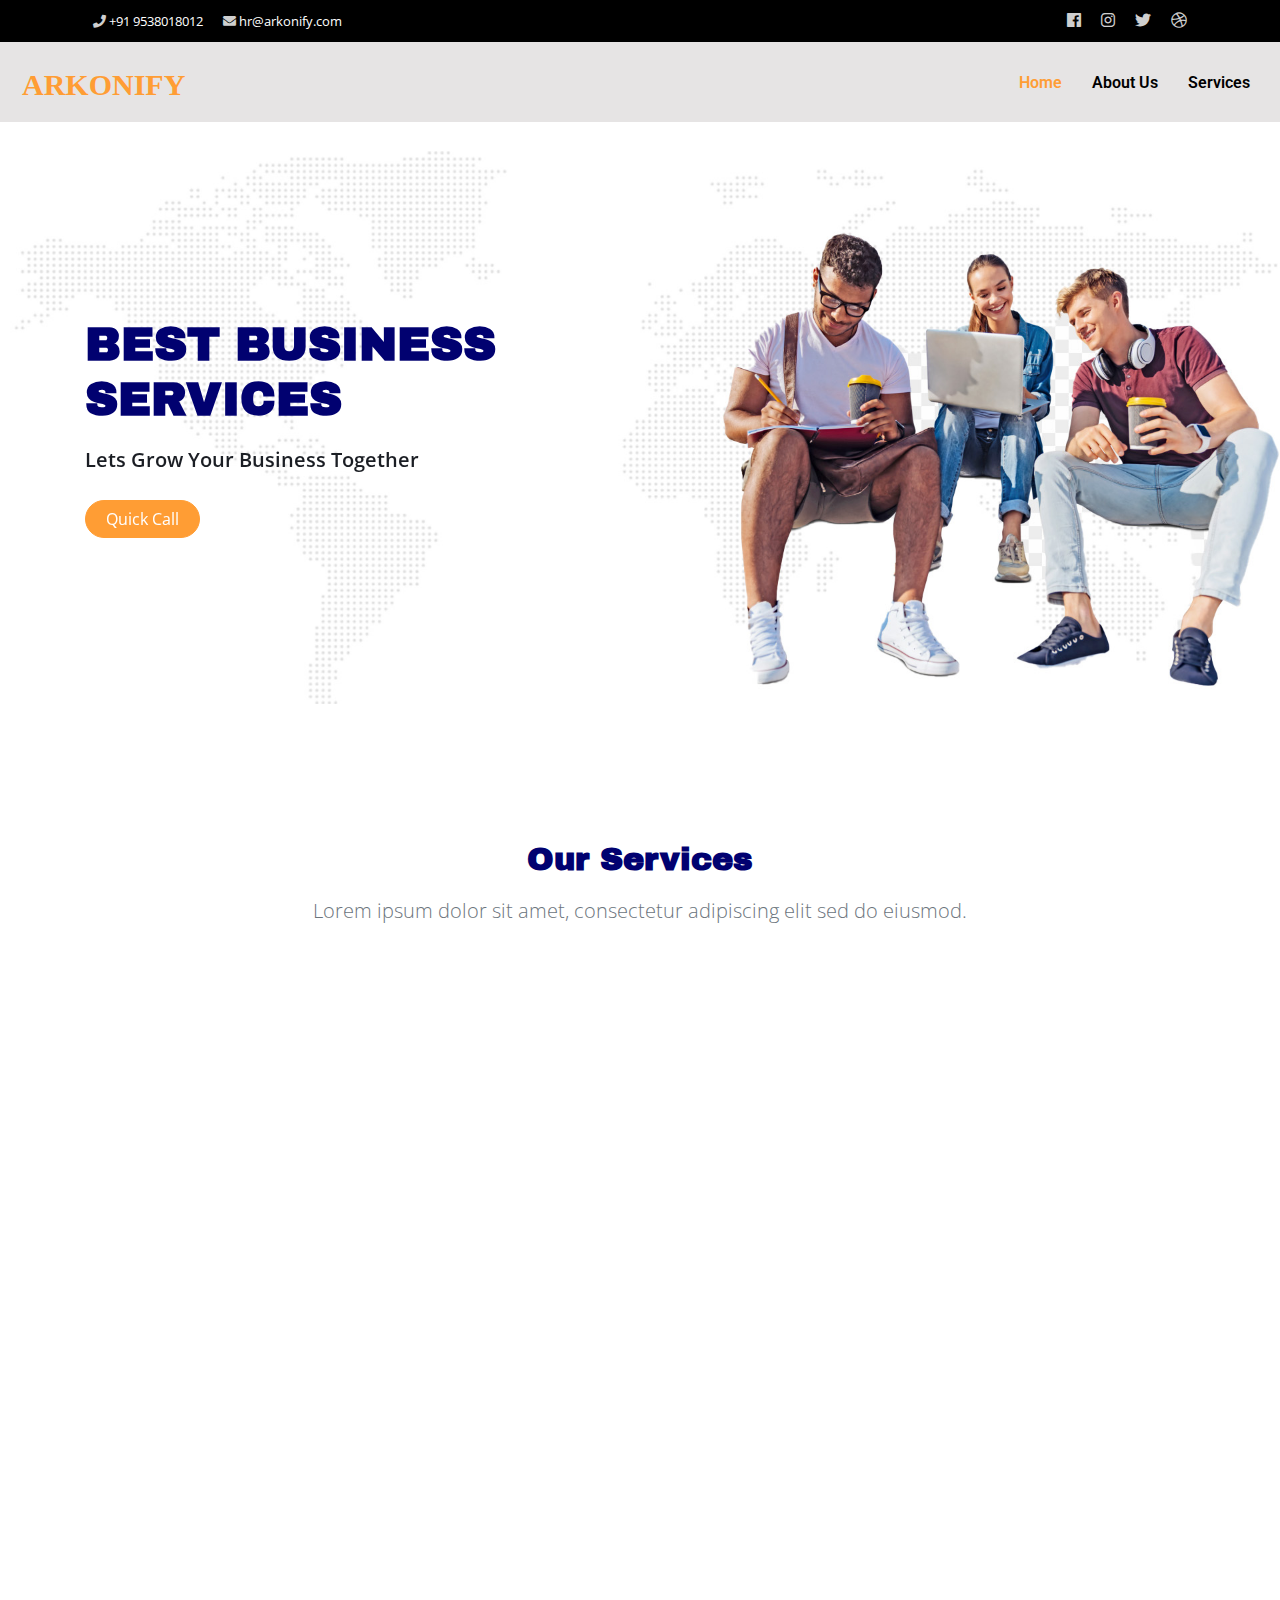
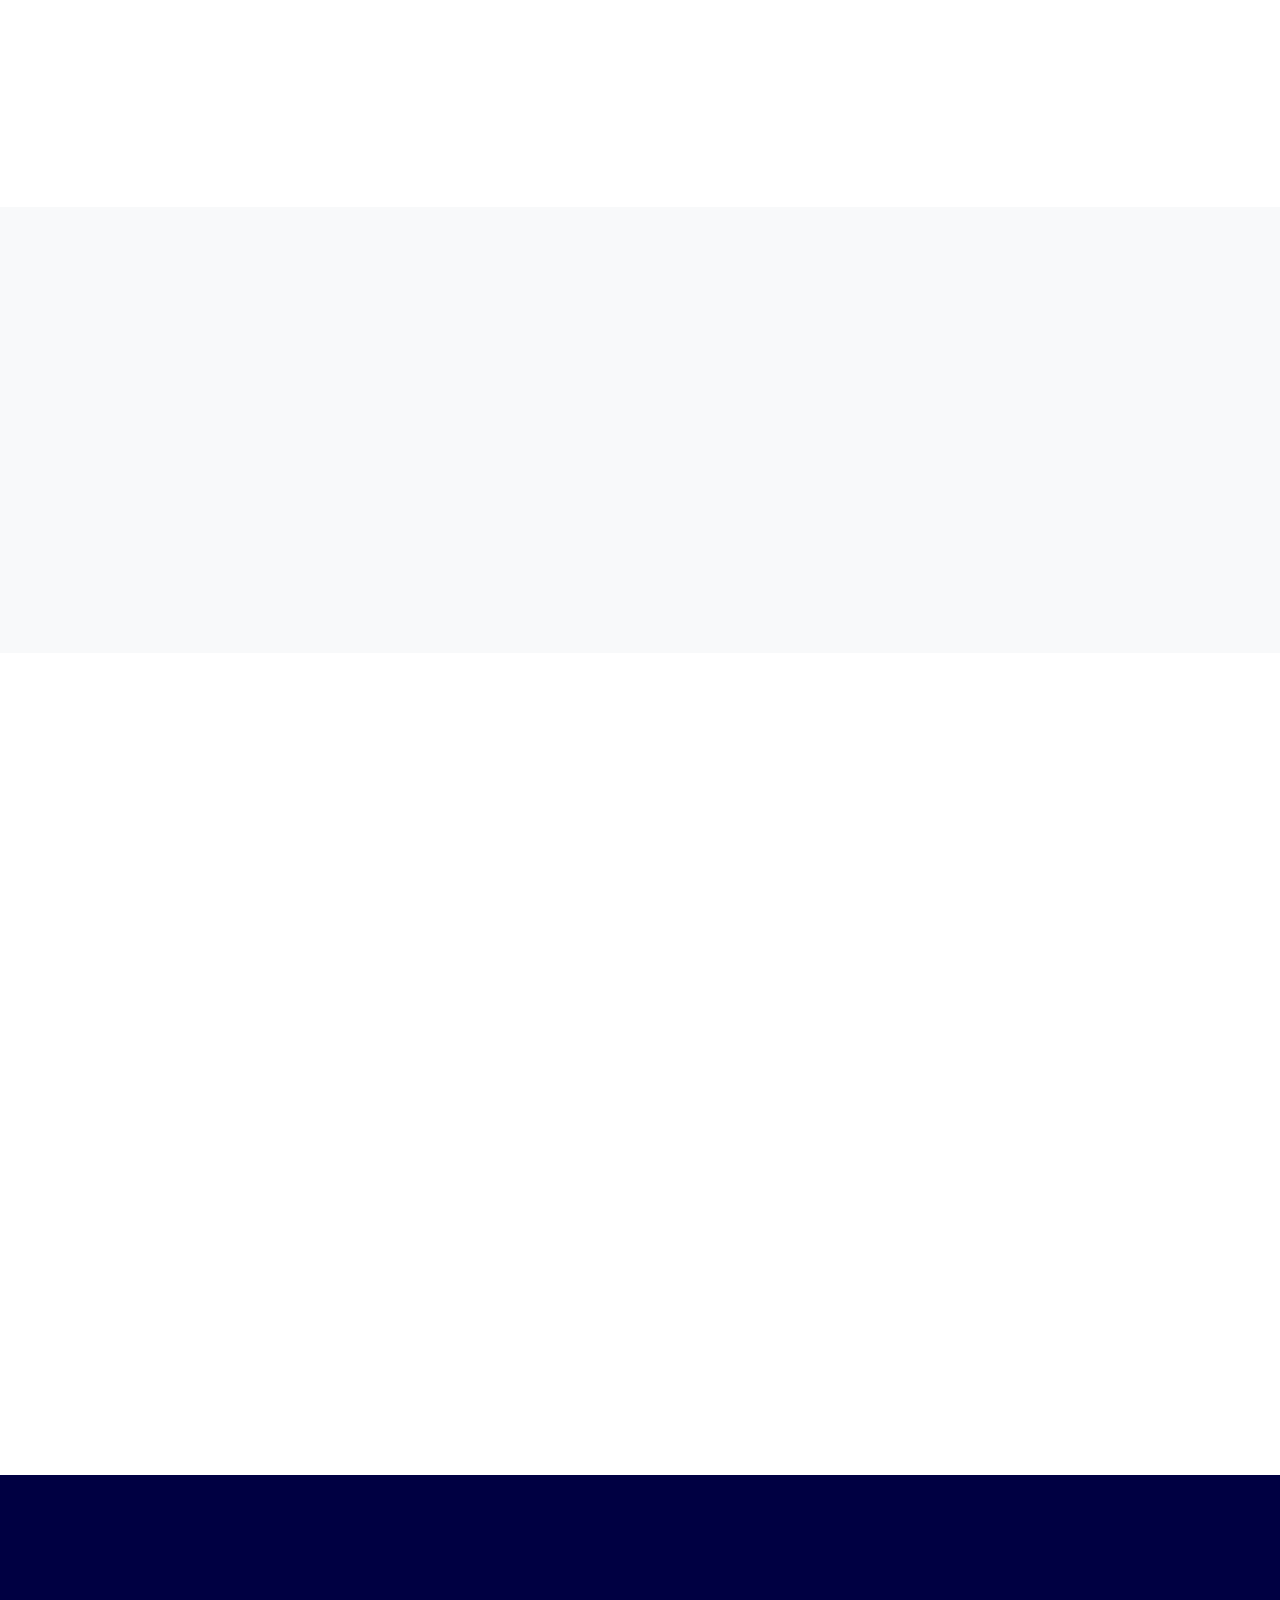
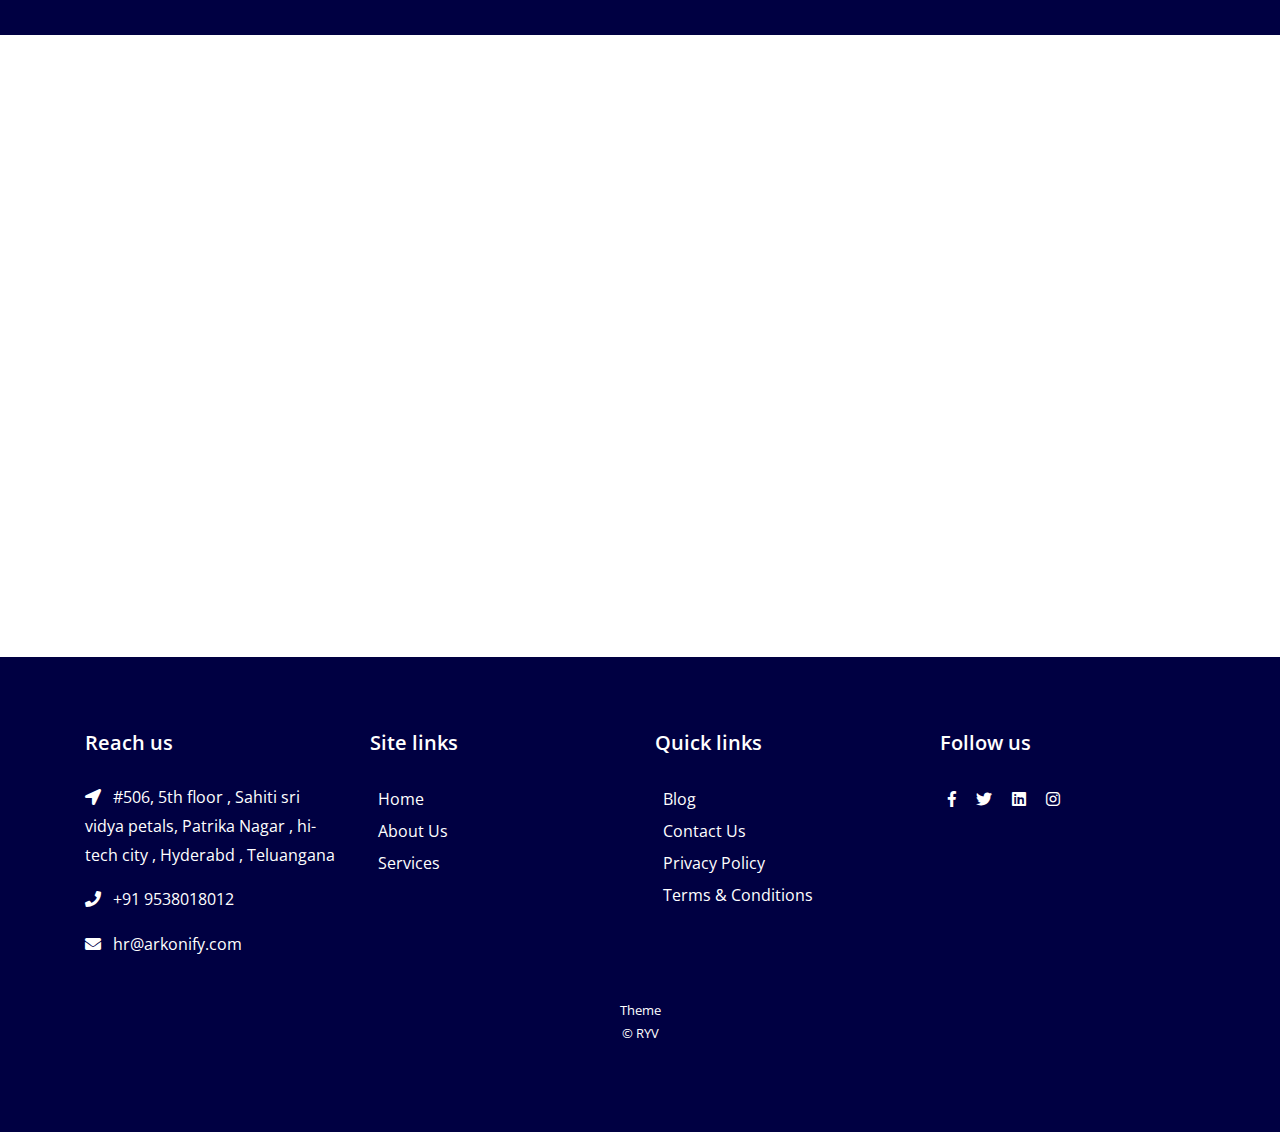
==== commit cc4fdad2: "empty commit" ====
--- a/index.html
+++ b/index.html
@@ -29,7 +29,7 @@
               <div class="nav-top-contact">
                 <!-- Social links -->
                 <ul class="list-inline text-center text-md-left mb-0">
-                  <li class="list-inline-item mx-2" ><i class="fa fa-phone"></i> +91 99020 44188</li>
+                  <li class="list-inline-item mx-2" ><i class="fa fa-phone"></i> +91 9538018012</li>
                   <li class="list-inline-item mx-2" ><i class="fa fa-envelope" aria-hidden="true"></i> hr@arkonify.com</li>
                 </ul>
               </div>
@@ -271,7 +271,7 @@
 <h5 class="mb-4">Reach us</h5>
  
 <p><i class="fa fa-location-arrow mr-2"></i> #506, 5th floor , Sahiti sri vidya petals, Patrika Nagar , hi-tech city , Hyderabd , Teluangana </p>
-<p><i class="fa fa-phone mr-2"></i>  +91 99020 44188  </p>
+<p><i class="fa fa-phone mr-2"></i>  +91 9538018012  </p>
 <p><i class="fa fa fa-envelope mr-2"></i> hr@arkonify.com  </p>
 
 
